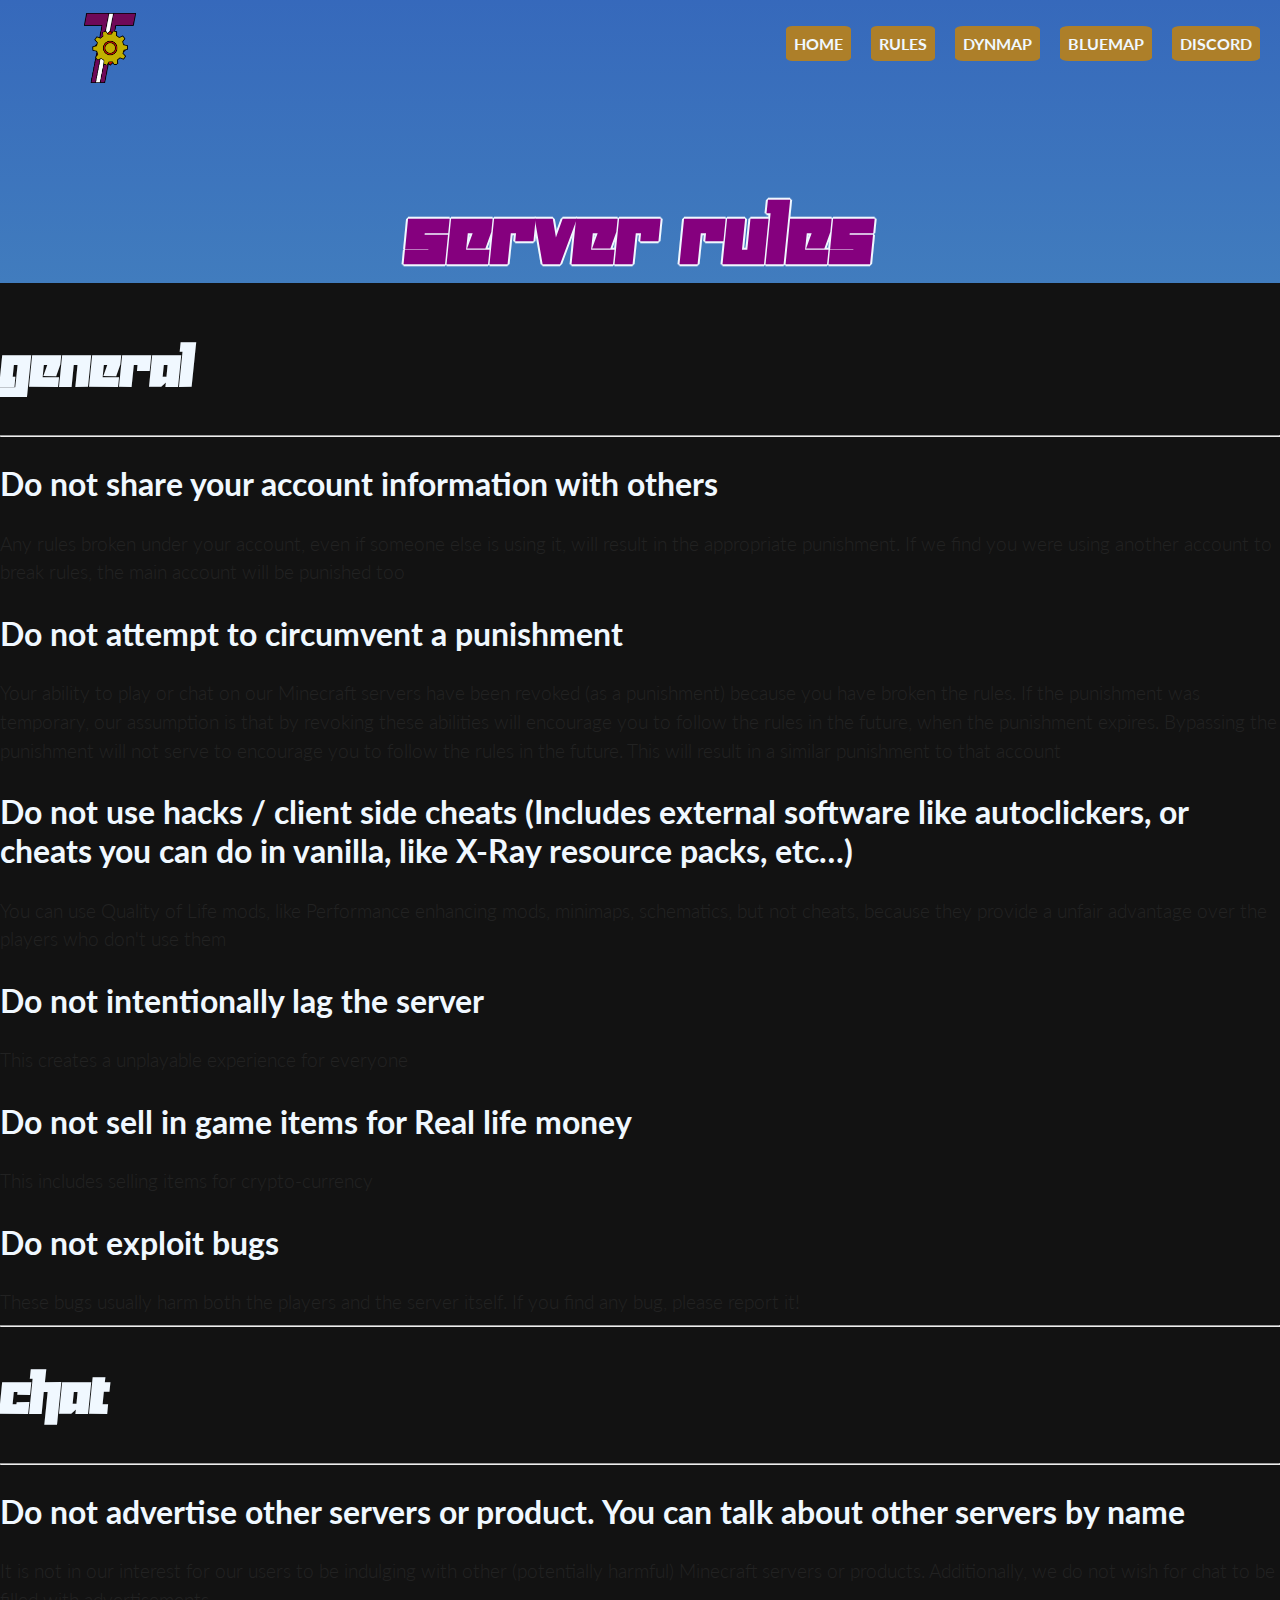
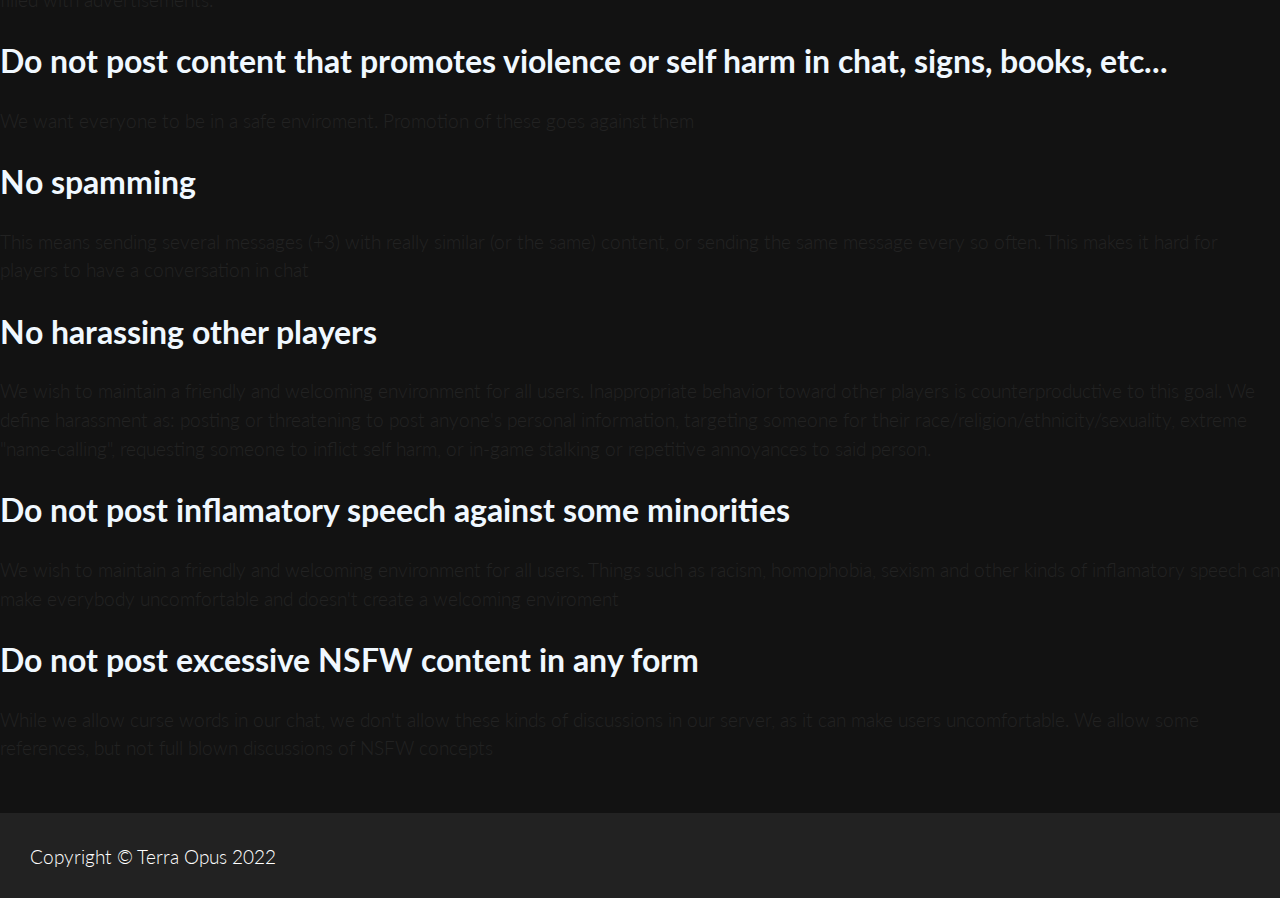
==== rules.html @ 5ea80248 "Chat rules" ====
<!DOCTYPE html>
<html>
<head>
	<title>Terra Opus - Website</title>
	<meta name="description" content="Terra Opus is a revolutionary Minecraft server. You can join with the IP 'Coming Soon'.">
	<meta name="keywords" content="Terra Opus, Terra Opus.net, Minecraft Server, Minecraft, Fun, Play, Info, Website, Official">
	<meta name="viewport" content="width=device-width, initial-scale=1.0">
	<meta charset="utf-8">
	<link href="https://fonts.googleapis.com/css?family=Lato" rel="stylesheet">
	<link rel="stylesheet" href="css/stylesheet.css">
	<link rel="stylesheet" href="css/rules.css">
	<script src="https://leonardosnt.github.io/mc-player-counter/dist/mc-player-counter.min.js"></script>

	<link rel="apple-touch-icon" sizes="180x180" href="/apple-touch-icon.png">
	<link rel="icon" type="image/png" sizes="32x32" href="/favicon-32x32.png">
	<link rel="icon" type="image/png" sizes="16x16" href="/favicon-16x16.png">
	<link rel="manifest" href="/site.webmanifest">
	<link rel="mask-icon" href="/safari-pinned-tab.svg" color="#5bbad5">
	<meta name="msapplication-TileColor" content="#da532c">
	<meta name="theme-color" content="#121212">
</head>
<body>
	<div class="container">
		<header>
			<div class="header">
				<div class="logo">
					<a href="/"><img src="img/logo.png" style="max-width: 25%;" alt="Terra Opus logo" ></a>
				</div>

				<ul class="nav">
					<li><a href="index.html">Home</a></li>
					<li><a href="rules.html">Rules</a></li>
					<li><a href="https://dyn.terraopus.tk">Dynmap</a></li>
					<li><a href="https://map.terraopus.tk/">Bluemap</a></li>
					<li><a href="https://discord.gg/DZxza4DxbG">Discord</a></li>
				</ul>
			</div>
			<h1 class="animate">Server Rules</h1>
		</header>
    <div class="center">
      <!--Rule template:
      h2 tag - Rule
      h3 tag - Description of the rule
      hr - Separation
      -->
	  <h1>General</h1>

	  <hr>

	  <h2>Do not share your account information with others</h2>
	  <p>Any rules broken under your account, even if someone else is using it, will result in the appropriate punishment. If we find you were using another account to break rules, the main account will be punished too</p>
	  
	  <h2>Do not attempt to circumvent a punishment</h2>
	  <p>Your ability to play or chat on our Minecraft servers have been revoked (as a punishment) because you have broken the rules. If the punishment was temporary, our assumption is that by revoking these abilities will encourage you to follow the rules in the future, when the punishment expires. Bypassing the punishment will not serve to encourage you to follow the rules in the future. This will result in a similar punishment to that account</p>
	  
	  <h2>Do not use hacks / client side cheats (Includes external software like autoclickers, or cheats you can do in vanilla, like X-Ray resource packs, etc…)</h2>
	  <p>You can use Quality of Life mods, like Performance enhancing mods, minimaps, schematics, but not cheats, because they provide a unfair advantage over the players who don't use them</p>
	  
	  <h2>Do not intentionally lag the server</h2>
	  <p>This creates a unplayable experience for everyone</p>
	  
	  <h2>Do not sell in game items for Real life money</h2>
	  <p>This includes selling items for crypto-currency</p>
	  
	  <h2>Do not exploit bugs</h2>
	  <p>These bugs usually harm both the players and the server itself. If you find any bug, please report it!</p>

	  <hr>

	  <h1>Chat</h1>
	  
	  <hr>

	  <h2>Do not advertise other servers or product. You can talk about other servers by name</h2>
	  <p>It is not in our interest for our users to be indulging with other (potentially harmful) Minecraft servers or products. Additionally, we do not wish for chat to be filled with advertisements.</p>
    
	  <h2>Do not post content that promotes violence or self harm in chat, signs, books, etc...</h2>
	  <p>We want everyone to be in a safe enviroment. Promotion of these goes against them</p>

	  <h2>No spamming</h2>
	  <p>This means sending several messages (+3) with really similar (or the same) content, or sending the same message every so often. This makes it hard for players to have a conversation in chat</p>
	  
	  <h2>No harassing other players</h2>
	  <p>We wish to maintain a friendly and welcoming environment for all users. Inappropriate behavior toward other players is counterproductive to this goal. We define harassment as: posting or threatening to post anyone's personal information, targeting someone for their race/religion/ethnicity/sexuality, extreme "name-calling", requesting someone to inflict self harm, or in-game stalking or repetitive annoyances to said person.</p>
	  
	  <h2>Do not post inflamatory speech against some minorities</h2>
	  <p>We wish to maintain a friendly and welcoming environment for all users. Things such as racism, homophobia, sexism and other kinds of inflamatory speech can make everybody uncomfortable and doesn't create a welcoming enviroment</p>
	  
	  <h2>Do not post excessive NSFW content in any form</h2>
	  <p>While we allow curse words in our chat, we don't allow these kinds of discussions in our server, as it can make users uncomfortable. We allow some references, but not full blown discussions of NSFW concepts</p>
	  
	</div>
    <footer>
			<p>Copyright &copy; Terra Opus 2022</p>
		</footer>
	</div>

	<script src="https://code.jquery.com/jquery-1.11.2.min.js" type="text/javascript"></script>
	<script src="js/main.js" type="text/javascript"></script>
</body>
</html>
---- css/stylesheet.css ----
/* Global */
@font-face {
	font-family: "yukari";
	src: url("../fonts/yukari-webfont.woff");
  } 
body {
	font-family: Helvetica;
	margin: 0;
	font-family: Lato;
	color: #222;
	box-sizing: border-box;
	background-color: #121212;
}

p {
	margin: 0;
	font-size: 1.2em;
	font-weight: 300;
	line-height: 1.5em;
}

h1 {
	font-size: 1.8em;
	font-family: "yukari";
	color: aliceblue;
}

h2 {
	font-size: 2em;
}

h1,
h2 {
	color: aliceblue
}

a {
	color: rgba(133, 0, 126, 0.493);
}

/* Header */

header {
	background: linear-gradient(rgba(66,134,244,0.75), rgba(112,216,255,0.75)) fixed;;
	width: 100%;
	text-align: center;
	border-bottom: 0px solid #4286f4;
	box-sizing: border-box;
}


.nav a {
	background-color: #ad7f29;
	color: aliceblue;
	text-decoration: none;
	padding: 4px;
	border-radius: 10%;
}

.header {
	display: flex;
	justify-content: center;
	align-items: center;
	flex-wrap: wrap;
	padding-right: 20px;
	color: aliceblue;
}

header h1 {
	color: rgba(133, 0, 126, 1);
	font-size: 5em;
	text-shadow: 2px 0 aliceblue, -2px 0 aliceblue, 0 2px aliceblue, 0 -2px aliceblue,
	1px 1px aliceblue, -1px -1px aliceblue, 1px -1px aliceblue, -1px 1px aliceblue;
	padding-top: 50px;
	user-select: none
}

.nav {
	list-style: none;
	display: flex;
	color:#121212;
}

.nav:not(:first-child) li {
	margin-left: 20px;
}

.nav li {
	text-transform: uppercase;
	font-weight: bold;
}

.logo {
	transition-duration: 0.5s;
}

.logo img {
	width: 200px;
	margin-left: 10px;
	margin-top: 10px;
}

.logo:hover {
	transform: scale(1.05);
}

.nav {
	padding: 18px 0 20px 0;
}

/* Main Content */

.main-content {
	width: 95%;
	color: aliceblue;
	text-align: center;
	margin: 0 auto;
}

/* Footer */

footer {
	background-color: #222;
	color: white;
	padding: 30px 0;
	margin-top: 50px;
	display: flex;
	justify-content: space-between;
}

footer p {
	padding: 0 0 0 30px;
}

/* Media Queries */
@media(min-width: 700px) {
	h1 {
		font-size: 3.5em;
	}
	.header {
		justify-content: space-between;
		padding-right: none;
	}
	.picture-container {
		padding: 0 10px 0 0;
	}
	.nav a {
		padding: 8px;
	}
}
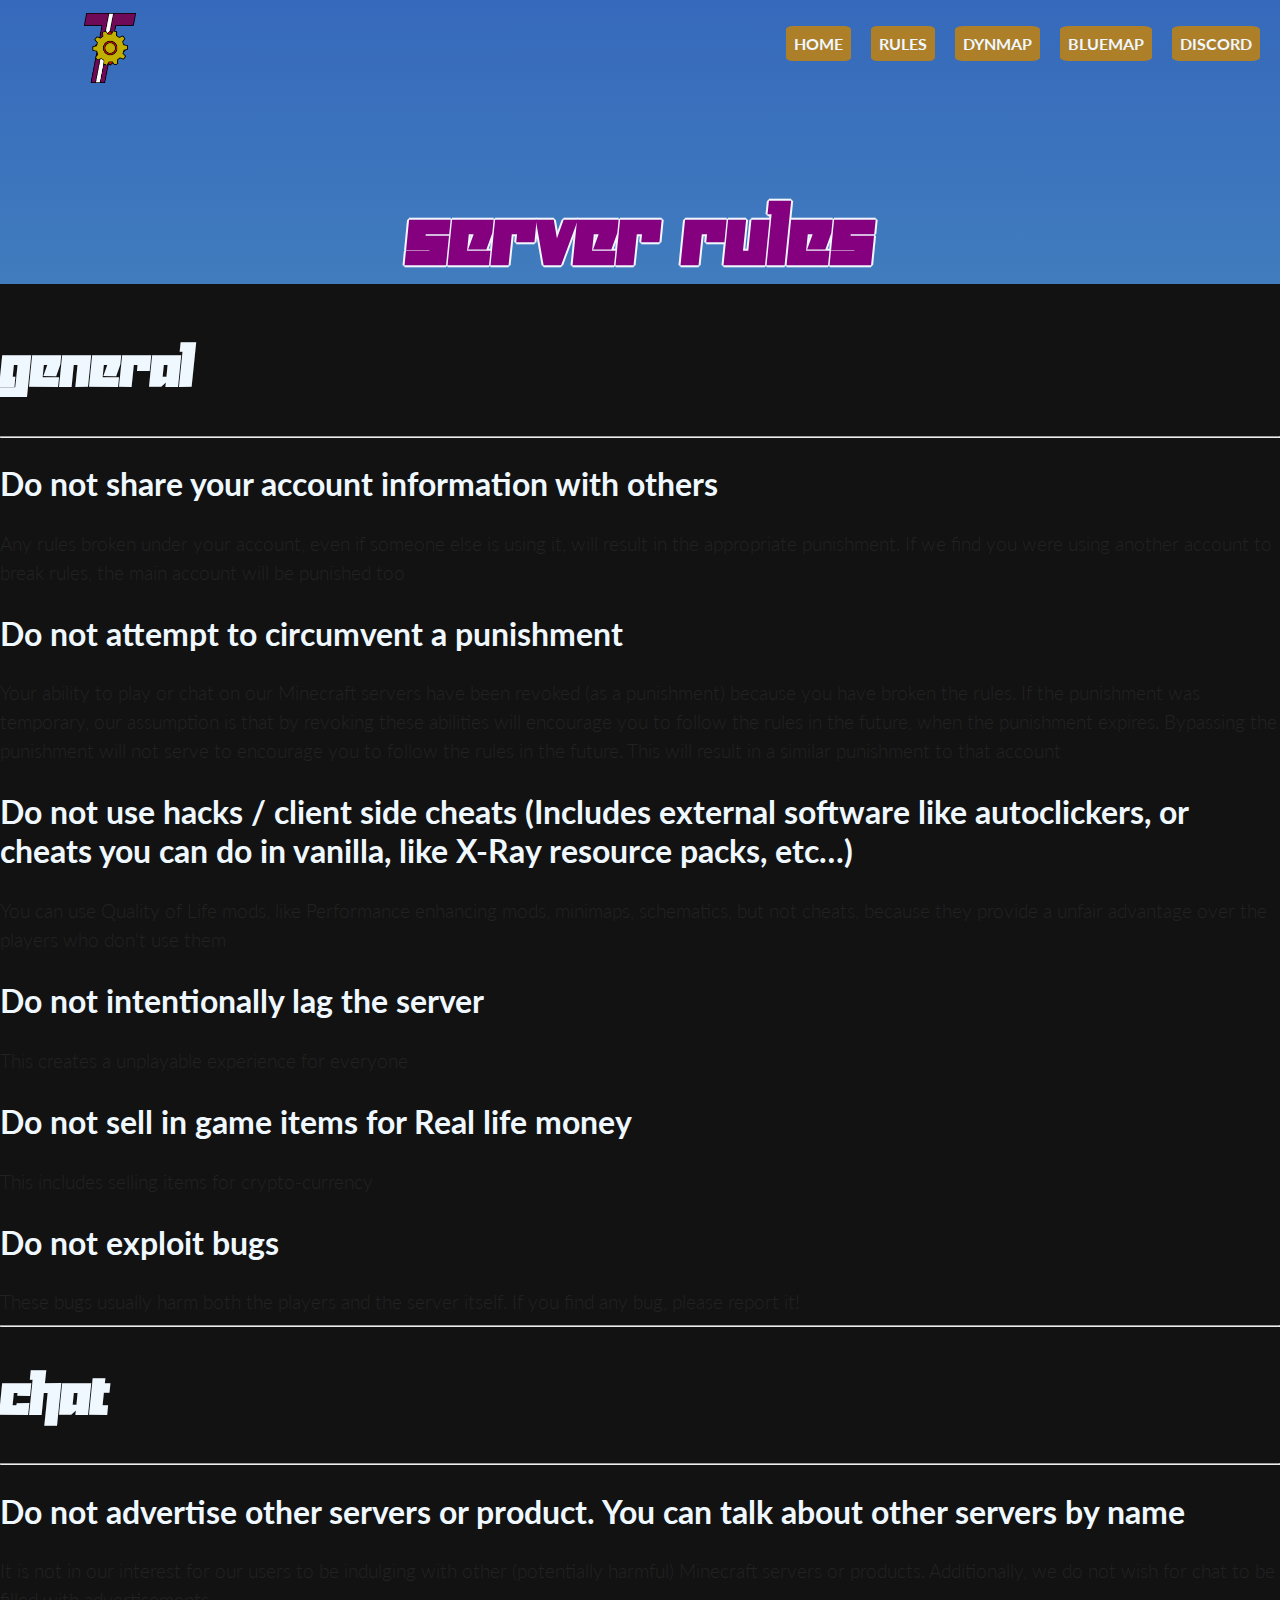
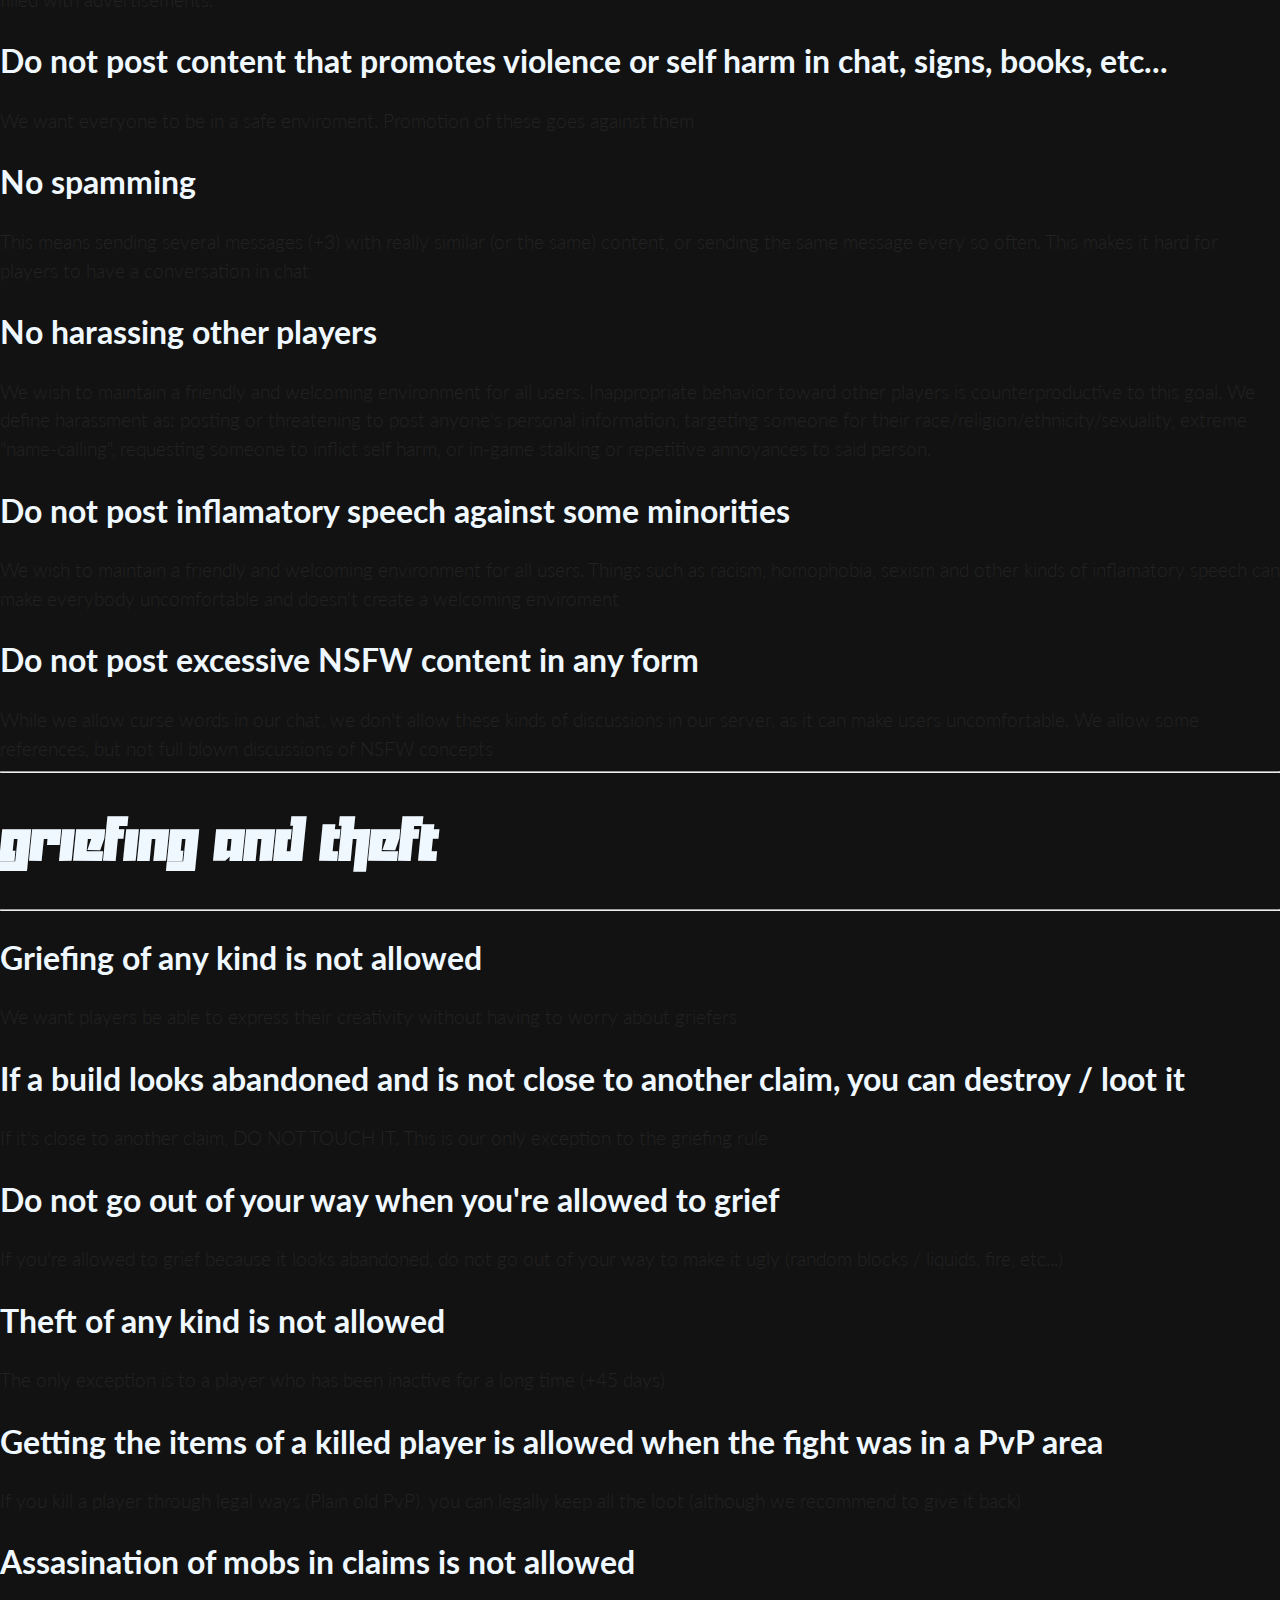
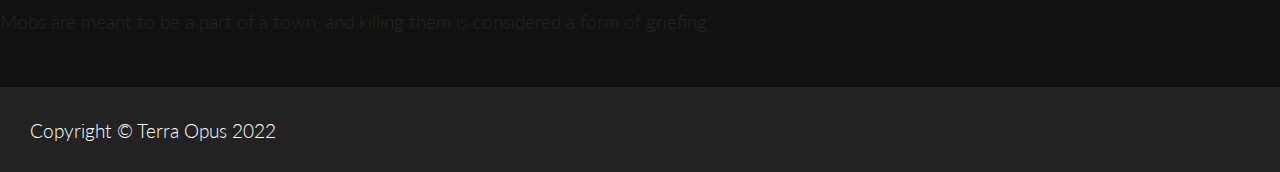
==== commit fc5f9250: "Griefing and Theft" ====
--- a/rules.html
+++ b/rules.html
@@ -88,7 +88,32 @@
 	  
 	  <h2>Do not post excessive NSFW content in any form</h2>
 	  <p>While we allow curse words in our chat, we don't allow these kinds of discussions in our server, as it can make users uncomfortable. We allow some references, but not full blown discussions of NSFW concepts</p>
+
+	  <hr>
+
+	  <h1>Griefing and Theft</h1>
 	  
+	  <hr>
+
+	  <h2>Griefing of any kind is not allowed</h2>
+	  <p>We want players be able to express their creativity without having to worry about griefers</p>
+	
+	  <h2>If a build looks abandoned and is not close to another claim, you can destroy / loot it</h2>
+	  <p>If it's close to another claim, DO NOT TOUCH IT. This is our only exception to the griefing rule</p>
+
+	  <h2>Do not go out of your way when you're allowed to grief</h2>
+	  <p>If you're allowed to grief because it looks abandoned, do not go out of your way to make it ugly (random blocks / liquids, fire, etc...)</p>
+
+	  <h2>Theft of any kind is not allowed</h2>
+	  <p>The only exception is to a player who has been inactive for a long time (+45 days)</p>
+
+	  <h2>Getting the items of a killed player is allowed when the fight was in a PvP area</h2>
+	  <p>If you kill a player through legal ways (Plain old PvP), you can legally keep all the loot (although we recommend to give it back)</p>
+
+	  <h2>Assasination of mobs in claims is not allowed</h2>
+	  <p>Mobs are meant to be a part of a town, and killing them is considered a form of griefing</p>
+
+
 	</div>
     <footer>
 			<p>Copyright &copy; Terra Opus 2022</p>
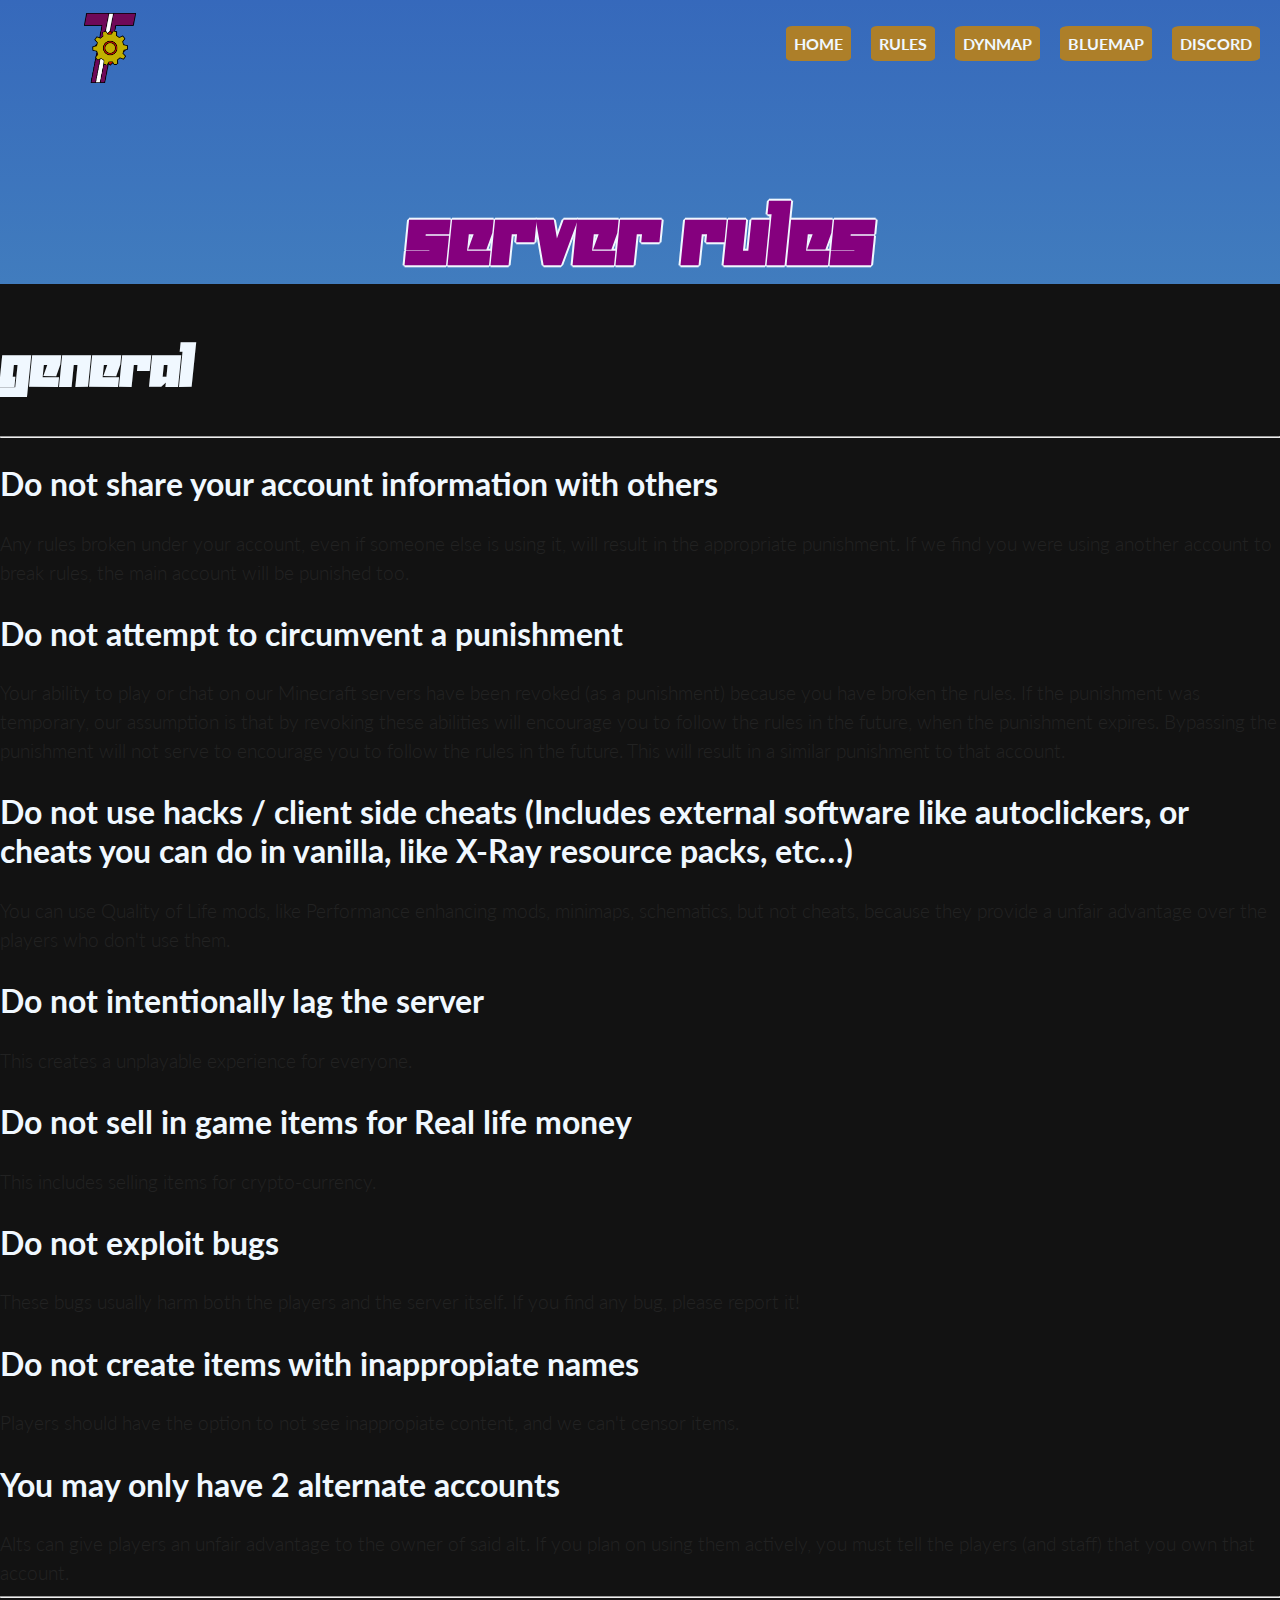
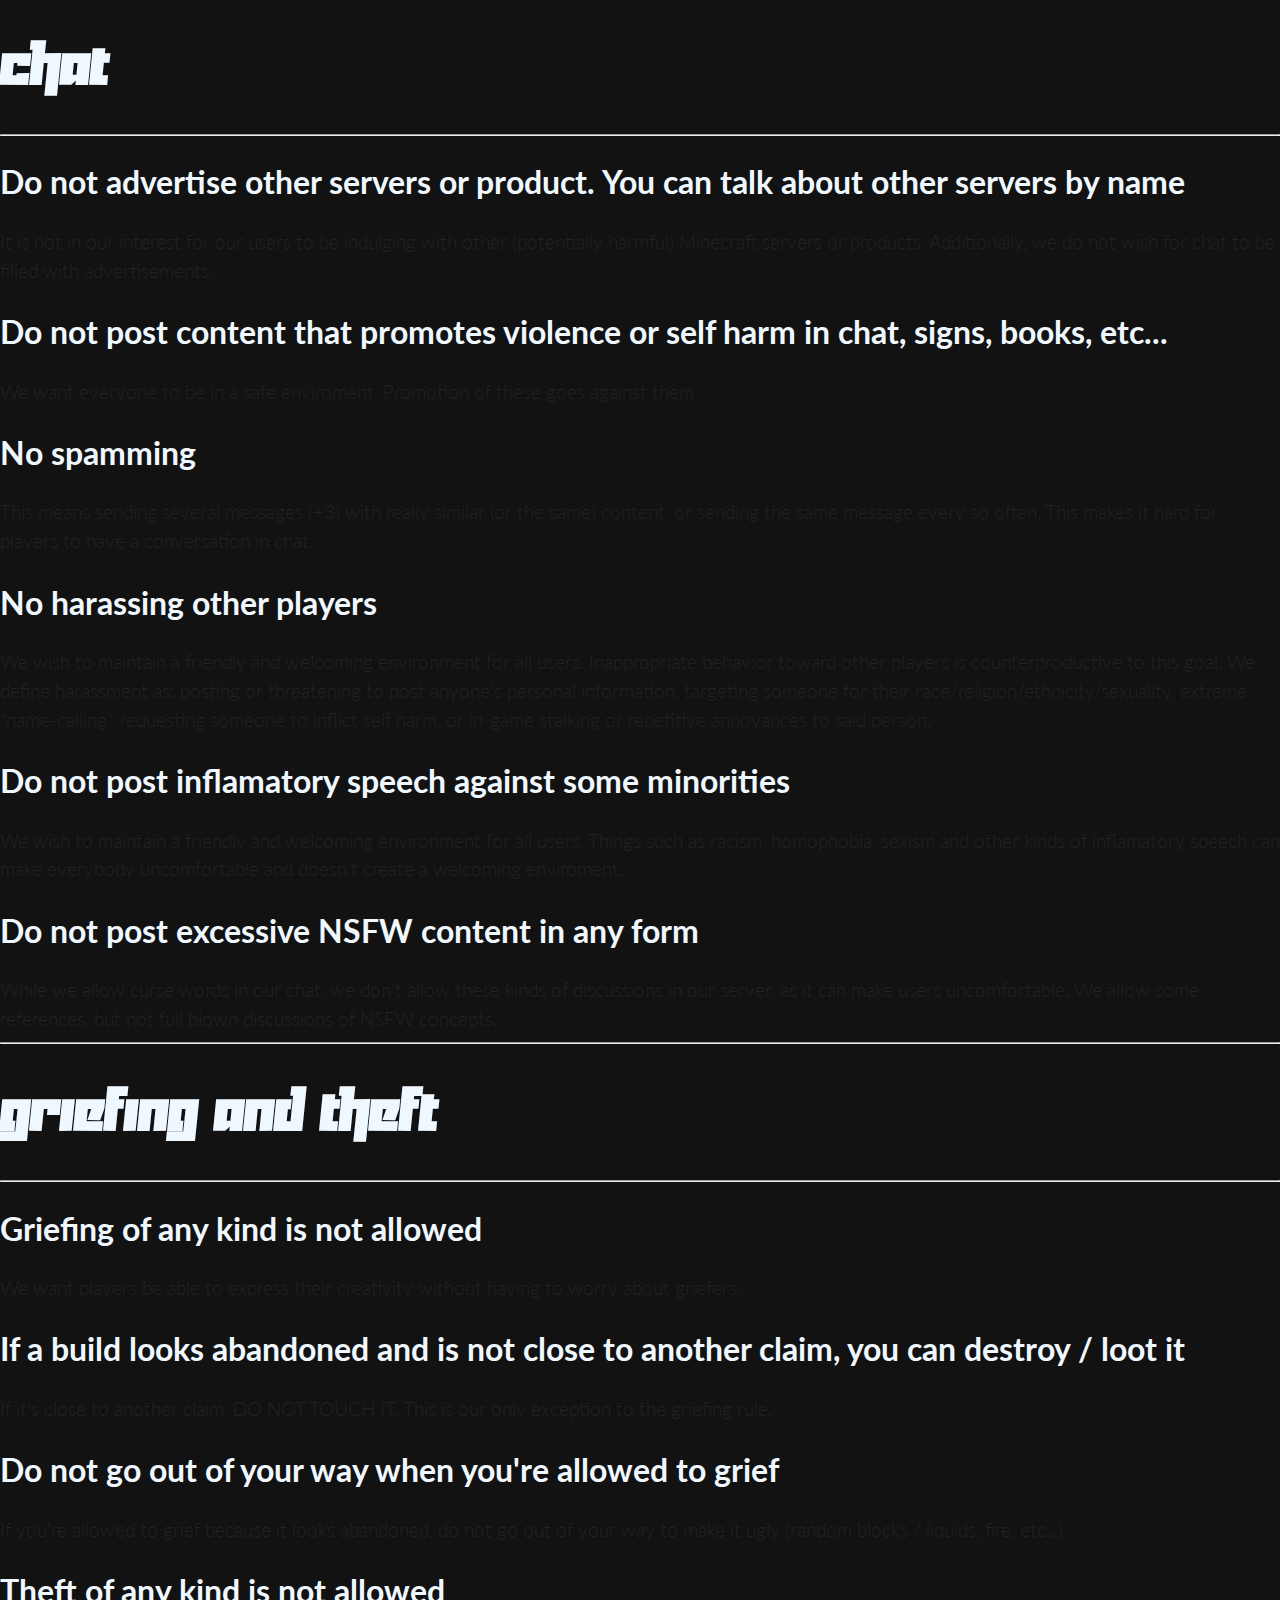
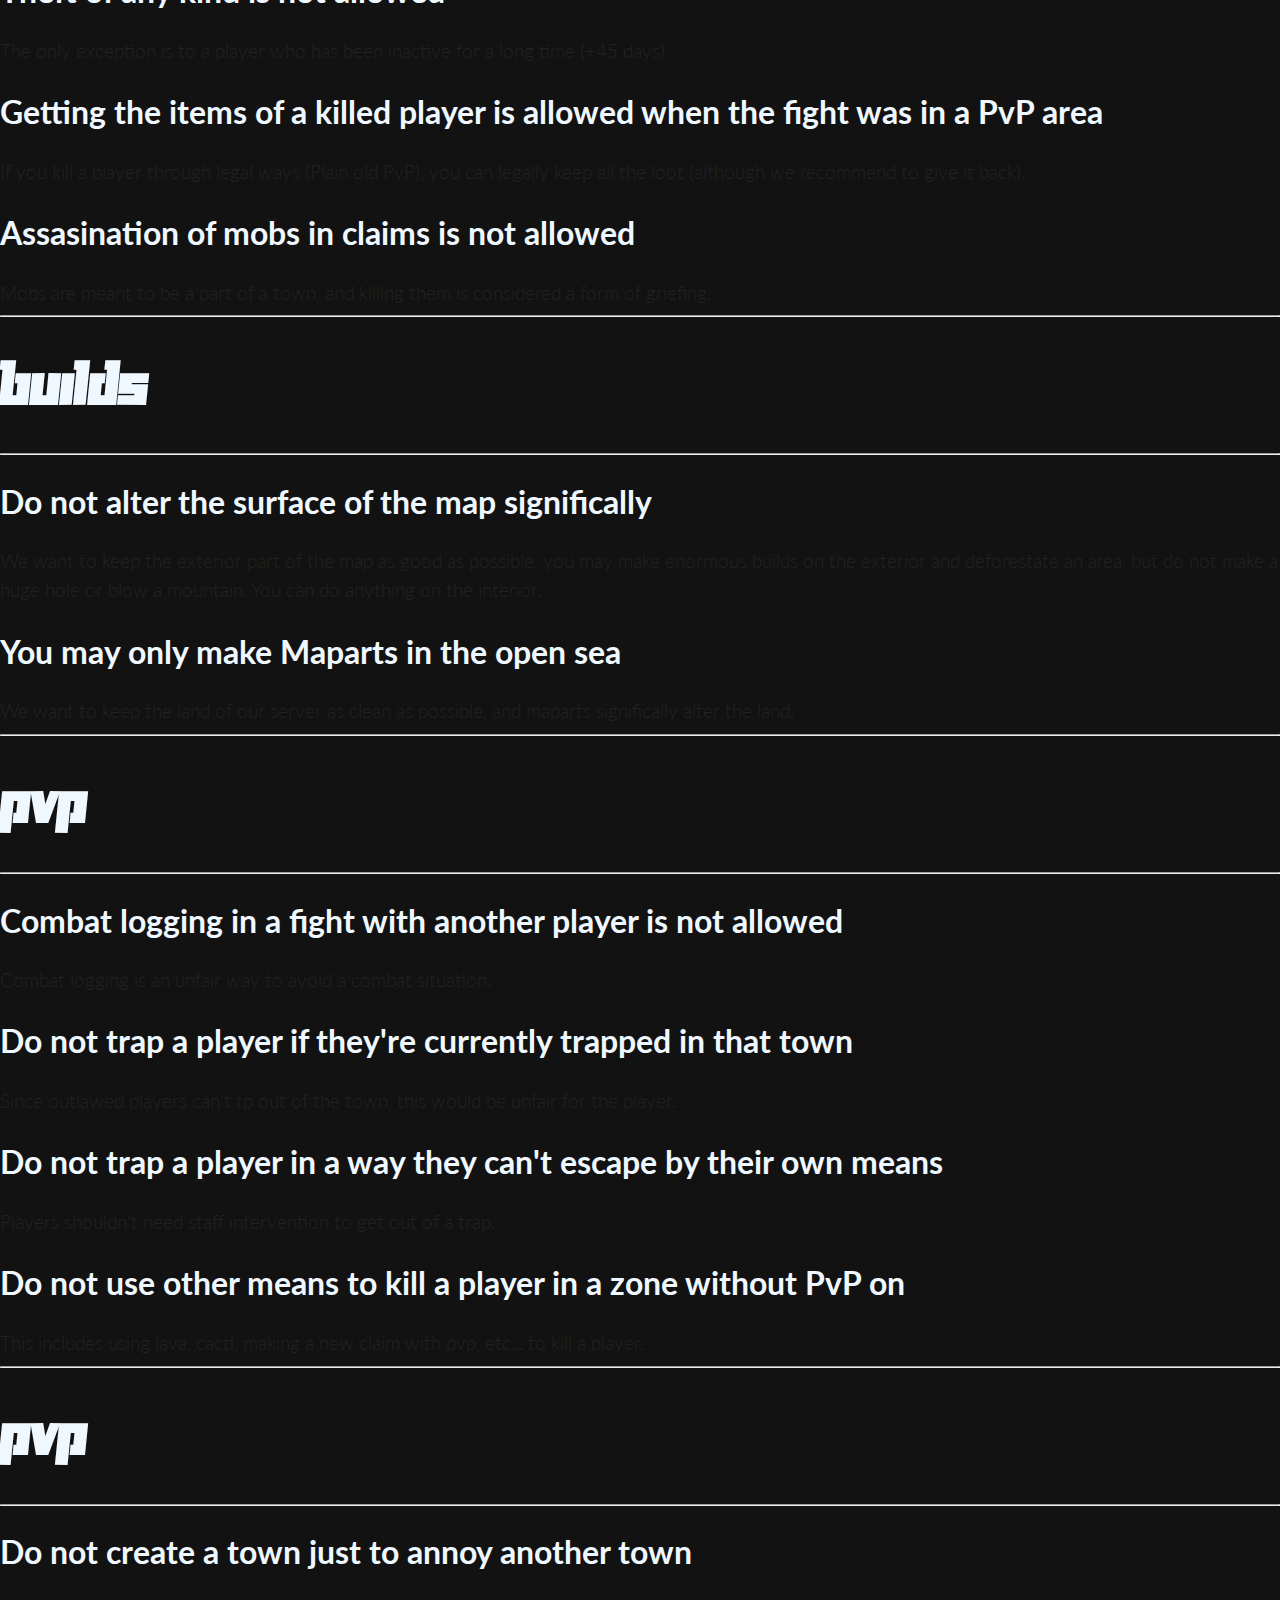
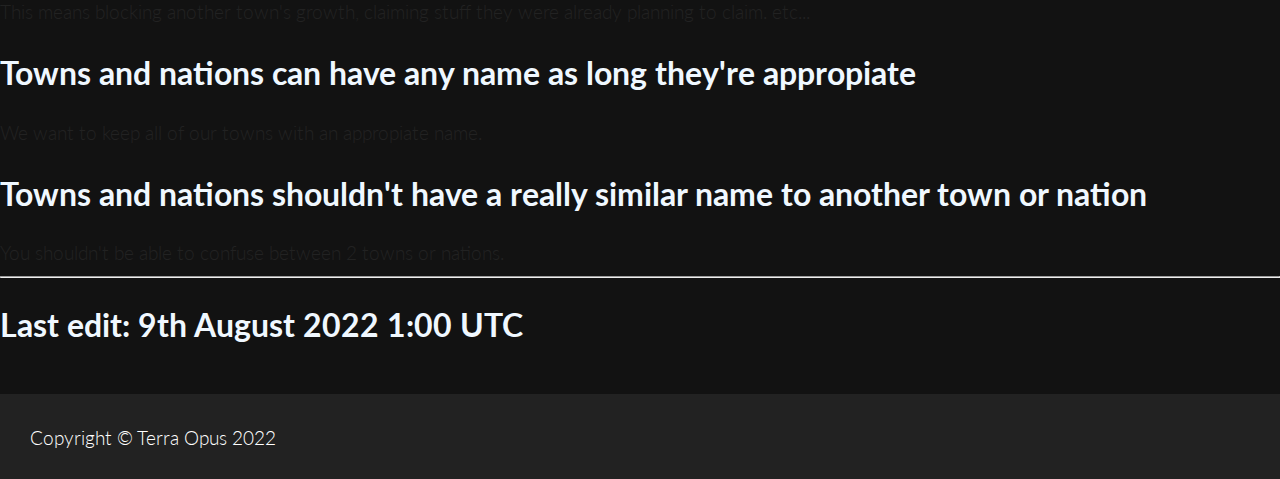
==== commit 1f0b2111: "add the rest of the rules + last edit" ====
--- a/rules.html
+++ b/rules.html
@@ -37,6 +37,7 @@
 			</div>
 			<h1 class="animate">Server Rules</h1>
 		</header>
+
     <div class="center">
       <!--Rule template:
       h2 tag - Rule
@@ -48,22 +49,28 @@
 	  <hr>
 
 	  <h2>Do not share your account information with others</h2>
-	  <p>Any rules broken under your account, even if someone else is using it, will result in the appropriate punishment. If we find you were using another account to break rules, the main account will be punished too</p>
+	  <p>Any rules broken under your account, even if someone else is using it, will result in the appropriate punishment. If we find you were using another account to break rules, the main account will be punished too.</p>
 	  
 	  <h2>Do not attempt to circumvent a punishment</h2>
-	  <p>Your ability to play or chat on our Minecraft servers have been revoked (as a punishment) because you have broken the rules. If the punishment was temporary, our assumption is that by revoking these abilities will encourage you to follow the rules in the future, when the punishment expires. Bypassing the punishment will not serve to encourage you to follow the rules in the future. This will result in a similar punishment to that account</p>
+	  <p>Your ability to play or chat on our Minecraft servers have been revoked (as a punishment) because you have broken the rules. If the punishment was temporary, our assumption is that by revoking these abilities will encourage you to follow the rules in the future, when the punishment expires. Bypassing the punishment will not serve to encourage you to follow the rules in the future. This will result in a similar punishment to that account.</p>
 	  
 	  <h2>Do not use hacks / client side cheats (Includes external software like autoclickers, or cheats you can do in vanilla, like X-Ray resource packs, etc…)</h2>
-	  <p>You can use Quality of Life mods, like Performance enhancing mods, minimaps, schematics, but not cheats, because they provide a unfair advantage over the players who don't use them</p>
+	  <p>You can use Quality of Life mods, like Performance enhancing mods, minimaps, schematics, but not cheats, because they provide a unfair advantage over the players who don't use them.</p>
 	  
 	  <h2>Do not intentionally lag the server</h2>
-	  <p>This creates a unplayable experience for everyone</p>
+	  <p>This creates a unplayable experience for everyone.</p>
 	  
 	  <h2>Do not sell in game items for Real life money</h2>
-	  <p>This includes selling items for crypto-currency</p>
+	  <p>This includes selling items for crypto-currency.</p>
 	  
 	  <h2>Do not exploit bugs</h2>
 	  <p>These bugs usually harm both the players and the server itself. If you find any bug, please report it!</p>
+
+	  <h2>Do not create items with inappropiate names</h2>
+	  <p>Players should have the option to not see inappropiate content, and we can't censor items.</p>
+
+	  <h2>You may only have 2 alternate accounts</h2>
+	  <p>Alts can give players an unfair advantage to the owner of said alt. If you plan on using them actively, you must tell the players (and staff) that you own that account.</p>
 
 	  <hr>
 
@@ -78,16 +85,16 @@
 	  <p>We want everyone to be in a safe enviroment. Promotion of these goes against them</p>
 
 	  <h2>No spamming</h2>
-	  <p>This means sending several messages (+3) with really similar (or the same) content, or sending the same message every so often. This makes it hard for players to have a conversation in chat</p>
+	  <p>This means sending several messages (+3) with really similar (or the same) content, or sending the same message every so often. This makes it hard for players to have a conversation in chat.</p>
 	  
 	  <h2>No harassing other players</h2>
 	  <p>We wish to maintain a friendly and welcoming environment for all users. Inappropriate behavior toward other players is counterproductive to this goal. We define harassment as: posting or threatening to post anyone's personal information, targeting someone for their race/religion/ethnicity/sexuality, extreme "name-calling", requesting someone to inflict self harm, or in-game stalking or repetitive annoyances to said person.</p>
 	  
 	  <h2>Do not post inflamatory speech against some minorities</h2>
-	  <p>We wish to maintain a friendly and welcoming environment for all users. Things such as racism, homophobia, sexism and other kinds of inflamatory speech can make everybody uncomfortable and doesn't create a welcoming enviroment</p>
+	  <p>We wish to maintain a friendly and welcoming environment for all users. Things such as racism, homophobia, sexism and other kinds of inflamatory speech can make everybody uncomfortable and doesn't create a welcoming enviroment.</p>
 	  
 	  <h2>Do not post excessive NSFW content in any form</h2>
-	  <p>While we allow curse words in our chat, we don't allow these kinds of discussions in our server, as it can make users uncomfortable. We allow some references, but not full blown discussions of NSFW concepts</p>
+	  <p>While we allow curse words in our chat, we don't allow these kinds of discussions in our server, as it can make users uncomfortable. We allow some references, but not full blown discussions of NSFW concepts.</p>
 
 	  <hr>
 
@@ -96,24 +103,70 @@
 	  <hr>
 
 	  <h2>Griefing of any kind is not allowed</h2>
-	  <p>We want players be able to express their creativity without having to worry about griefers</p>
+	  <p>We want players be able to express their creativity without having to worry about griefers.</p>
 	
 	  <h2>If a build looks abandoned and is not close to another claim, you can destroy / loot it</h2>
-	  <p>If it's close to another claim, DO NOT TOUCH IT. This is our only exception to the griefing rule</p>
+	  <p>If it's close to another claim, DO NOT TOUCH IT. This is our only exception to the griefing rule.</p>
 
 	  <h2>Do not go out of your way when you're allowed to grief</h2>
-	  <p>If you're allowed to grief because it looks abandoned, do not go out of your way to make it ugly (random blocks / liquids, fire, etc...)</p>
+	  <p>If you're allowed to grief because it looks abandoned, do not go out of your way to make it ugly (random blocks / liquids, fire, etc...).</p>
 
 	  <h2>Theft of any kind is not allowed</h2>
 	  <p>The only exception is to a player who has been inactive for a long time (+45 days)</p>
 
 	  <h2>Getting the items of a killed player is allowed when the fight was in a PvP area</h2>
-	  <p>If you kill a player through legal ways (Plain old PvP), you can legally keep all the loot (although we recommend to give it back)</p>
+	  <p>If you kill a player through legal ways (Plain old PvP), you can legally keep all the loot (although we recommend to give it back).</p>
 
 	  <h2>Assasination of mobs in claims is not allowed</h2>
-	  <p>Mobs are meant to be a part of a town, and killing them is considered a form of griefing</p>
+	  <p>Mobs are meant to be a part of a town, and killing them is considered a form of griefing.</p>
 
+	  <hr>
 
+	  <h1>Builds</h1>
+
+	  <hr>
+
+	  <h2>Do not alter the surface of the map significally</h2>
+	  <p>We want to keep the exterior part of the map as good as possible, you may make enormous builds on the exterior and deforestate an area, but do not make a huge hole or blow a mountain. You can do anything on the interior.</p>
+
+	  <h2>You may only make Maparts in the open sea</h2>
+	  <p>We want to keep the land of our server as clean as possible, and maparts significally alter the land.</p>
+
+	  <hr>
+
+	  <h1>PvP</h1>
+
+	  <hr>
+
+	  <h2>Combat logging in a fight with another player is not allowed</h2>
+	  <p>Combat logging is an unfair way to avoid a combat situation.</p>
+
+	  <h2>Do not trap a player if they're currently trapped in that town</h2>
+	  <p>Since outlawed players can't tp out of the town, this would be unfair for the player.</p>
+
+	  <h2>Do not trap a player in a way they can't escape by their own means</h2>
+	  <p>Players shouldn't need staff intervention to get out of a trap.</p>
+
+	  <h2>Do not use other means to kill a player in a zone without PvP on</h2>
+	  <p>This includes using lava, cacti, making a new claim with pvp, etc... to kill a player.</p>
+
+	  <hr>
+
+	  <h1>PvP</h1>
+
+	  <hr>
+
+	  <h2>Do not create a town just to annoy another town</h2>
+	  <p>This means blocking another town's growth, claiming stuff they were already planning to claim. etc...</p>
+
+	  <h2>Towns and nations can have any name as long they're appropiate</h2>
+	  <p>We want to keep all of our towns with an appropiate name.</p>
+
+	  <h2>Towns and nations shouldn't have a really similar name to another town or nation</h2>
+	  <p>You shouldn't be able to confuse between 2 towns or nations.</p>
+
+	  <hr>
+	  <h2>Last edit: 9th August 2022 1:00 UTC</h3>
 	</div>
     <footer>
 			<p>Copyright &copy; Terra Opus 2022</p>
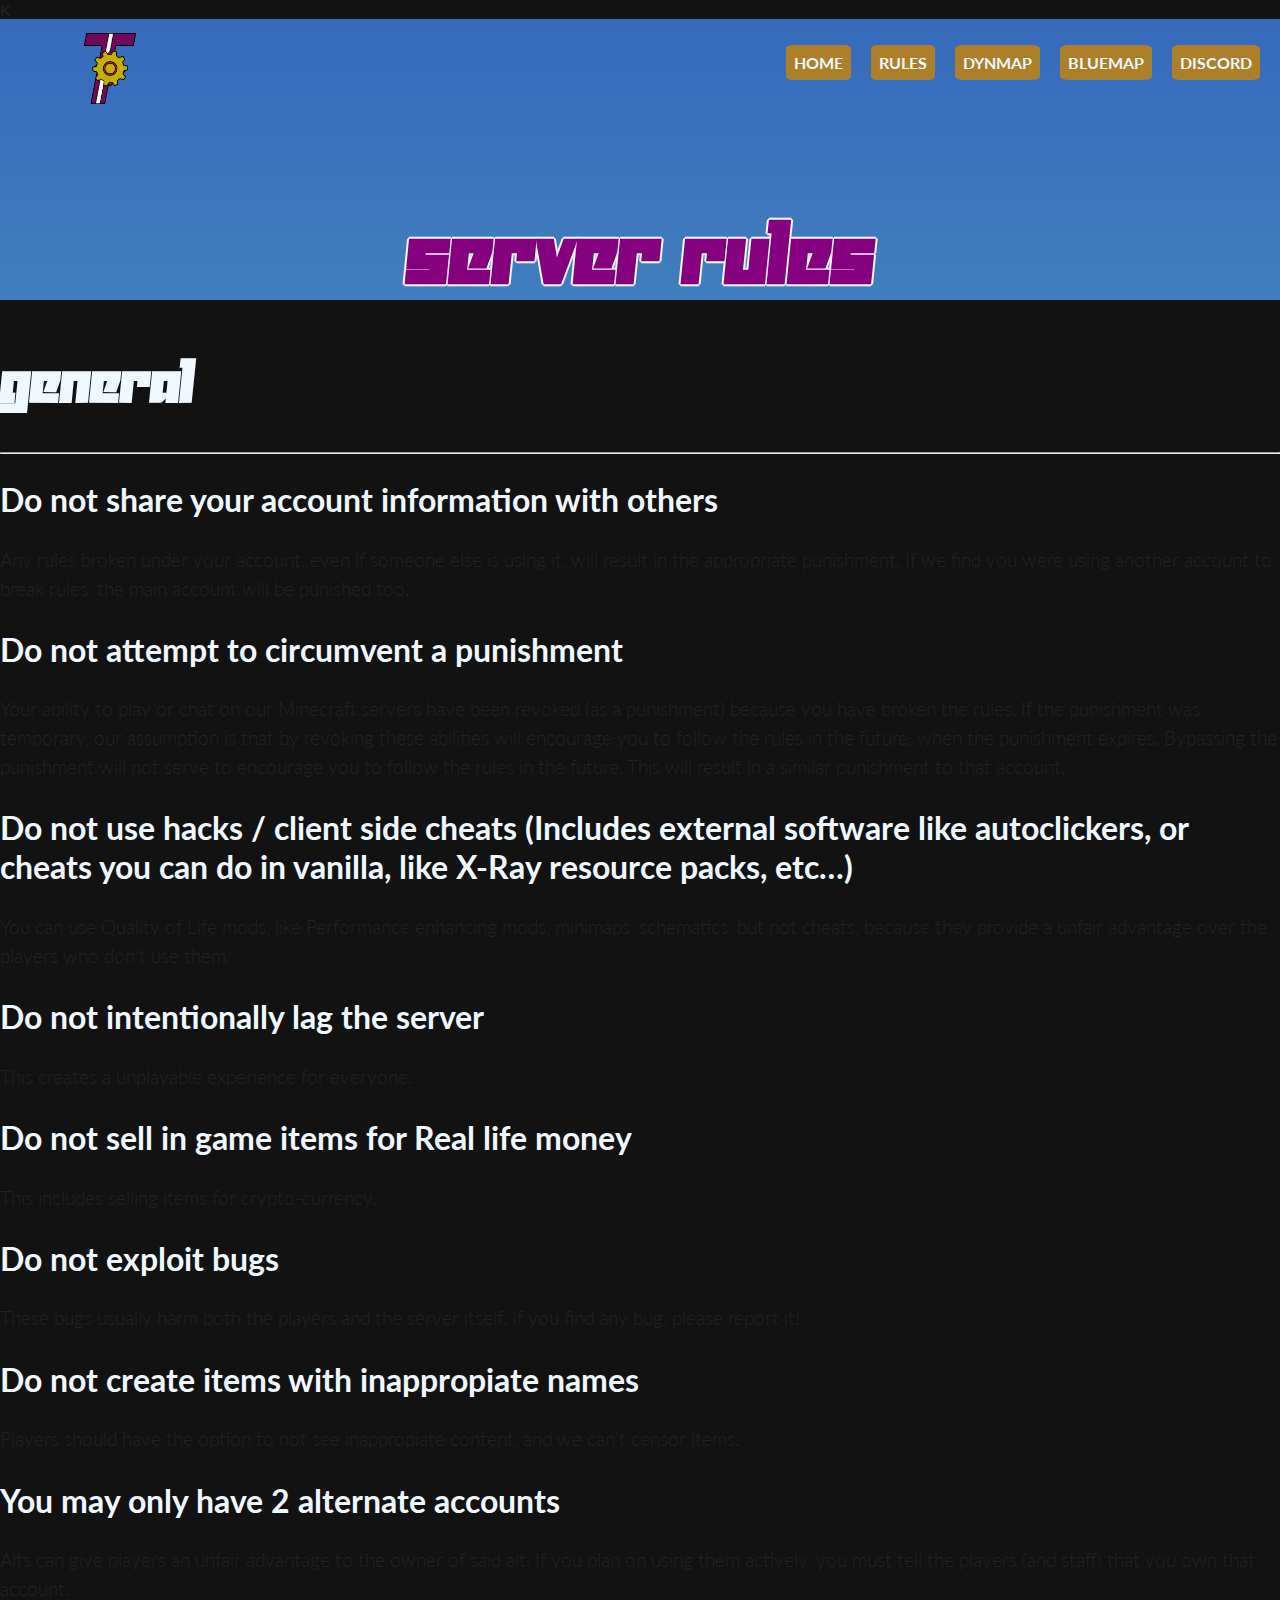
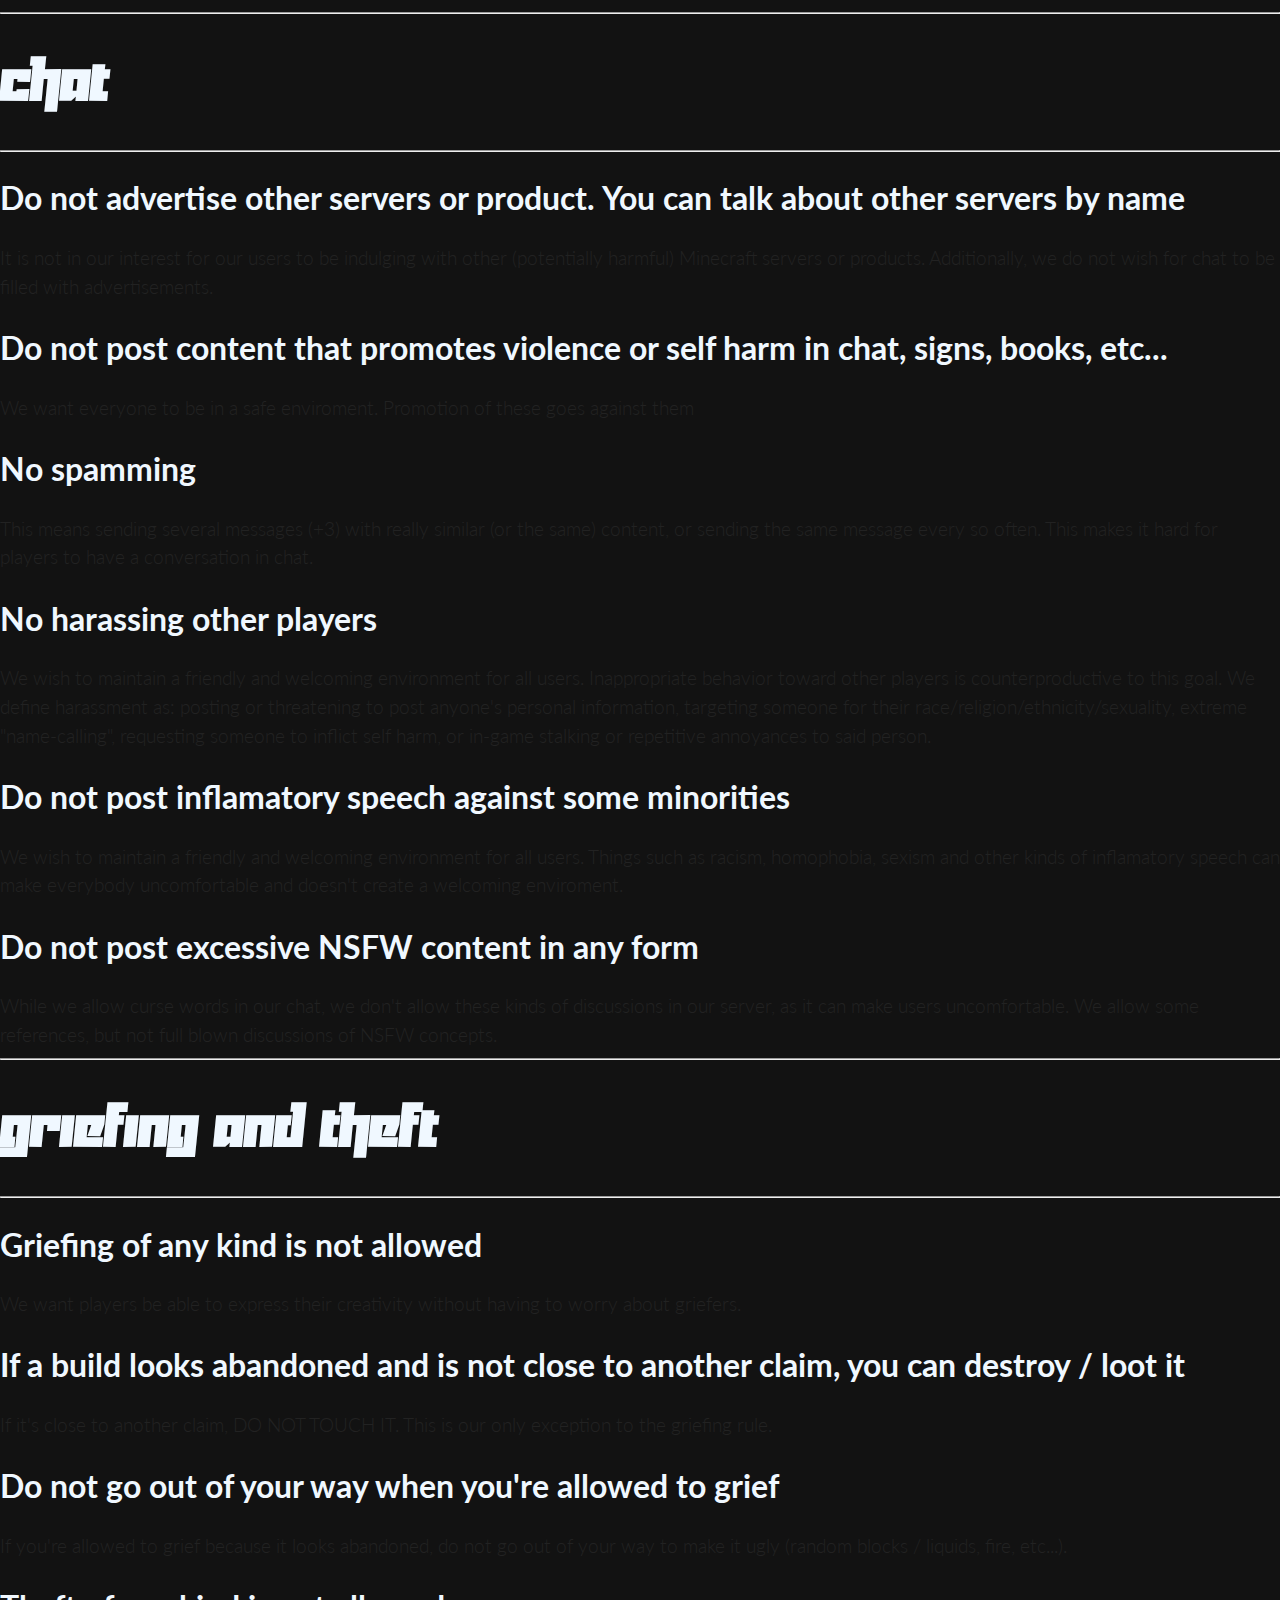
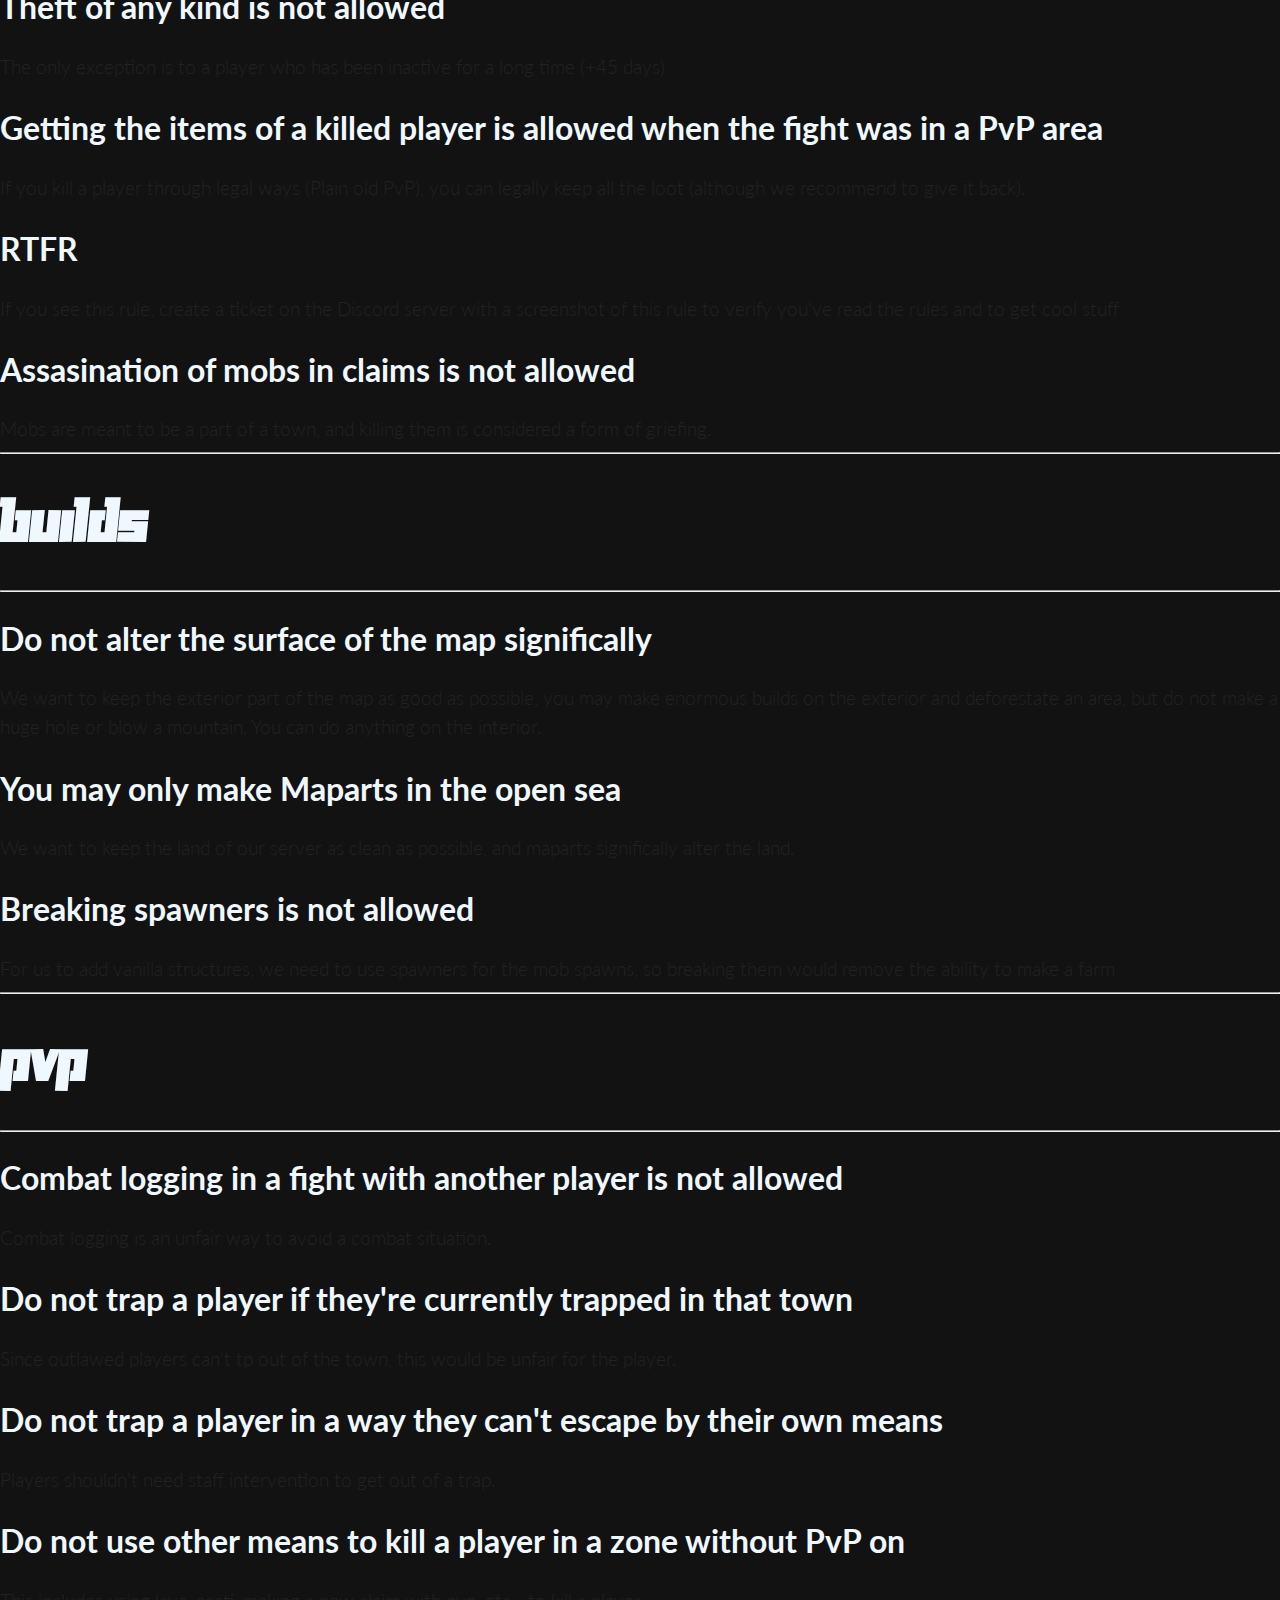
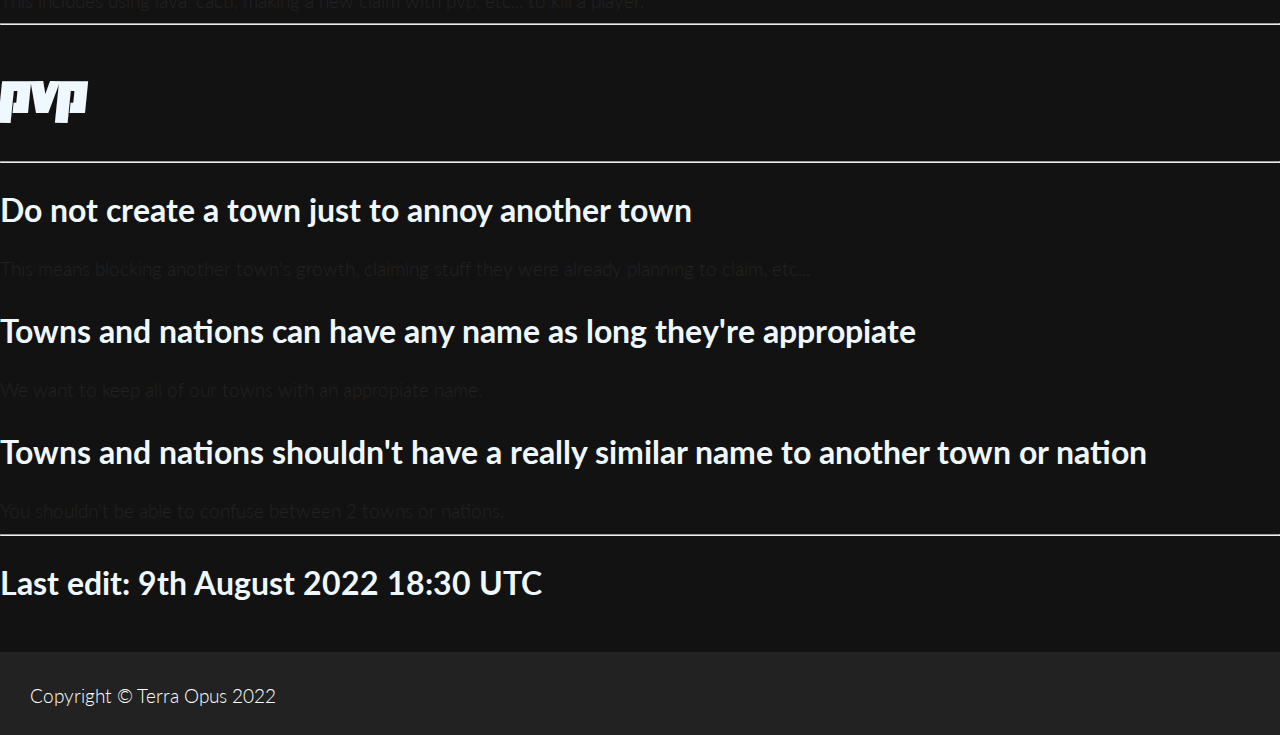
==== commit 83bca4f0: "Cool Rule" ====
--- a/rules.html
+++ b/rules.html
@@ -1,4 +1,4 @@
-<!DOCTYPE html>
+K<!DOCTYPE html>
 <html>
 <head>
 	<title>Terra Opus - Website</title>
@@ -117,6 +117,8 @@
 	  <h2>Getting the items of a killed player is allowed when the fight was in a PvP area</h2>
 	  <p>If you kill a player through legal ways (Plain old PvP), you can legally keep all the loot (although we recommend to give it back).</p>
 
+	  <h2>RTFR</h2>
+	  <p>If you see this rule, create a ticket on the Discord server with a screenshot of this rule to verify you've read the rules and to get cool stuff </p>
 	  <h2>Assasination of mobs in claims is not allowed</h2>
 	  <p>Mobs are meant to be a part of a town, and killing them is considered a form of griefing.</p>
 
@@ -131,6 +133,9 @@
 
 	  <h2>You may only make Maparts in the open sea</h2>
 	  <p>We want to keep the land of our server as clean as possible, and maparts significally alter the land.</p>
+
+	  <h2>Breaking spawners is not allowed </h2>
+	  <p>For us to add vanilla structures, we need to use spawners for the mob spawns, so breaking them would remove the ability to make a farm</p>
 
 	  <hr>
 
@@ -166,7 +171,7 @@
 	  <p>You shouldn't be able to confuse between 2 towns or nations.</p>
 
 	  <hr>
-	  <h2>Last edit: 9th August 2022 1:00 UTC</h3>
+	  <h2>Last edit: 9th August 2022 18:30 UTC</h3>
 	</div>
     <footer>
 			<p>Copyright &copy; Terra Opus 2022</p>
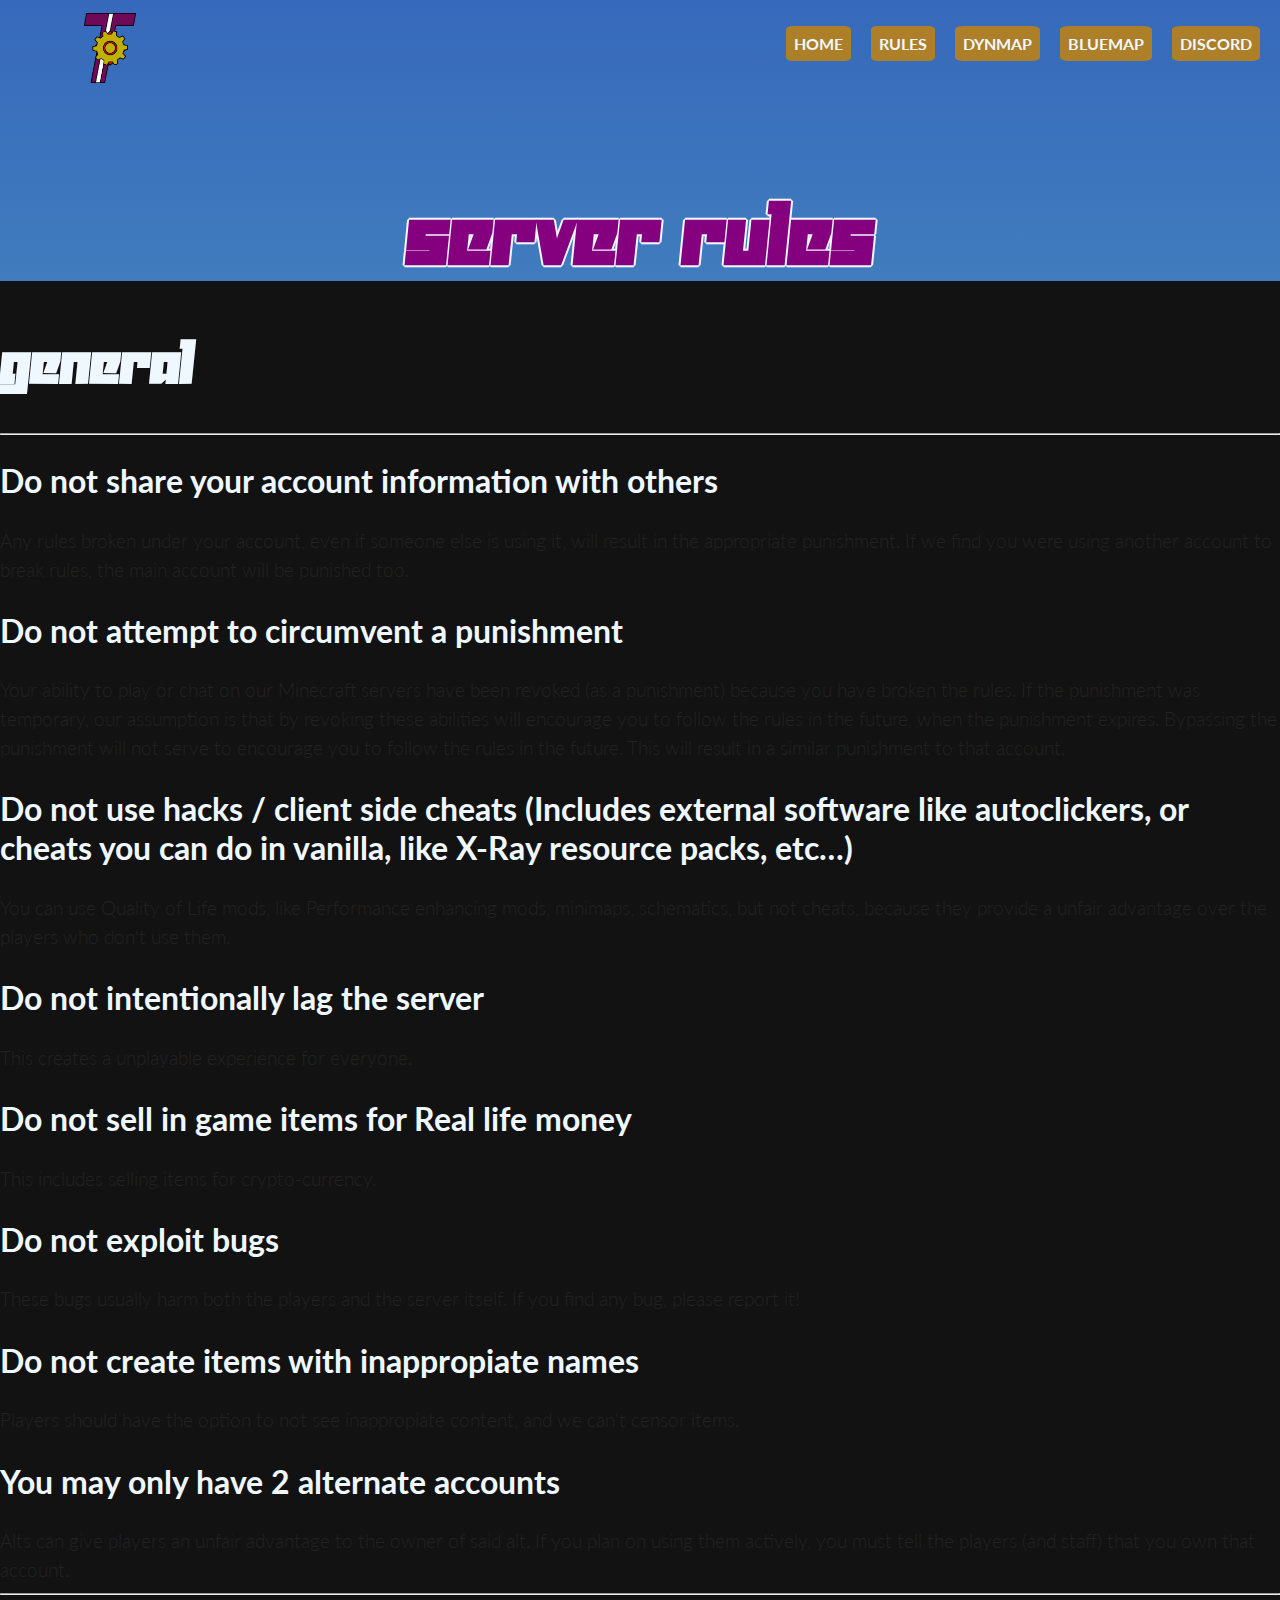
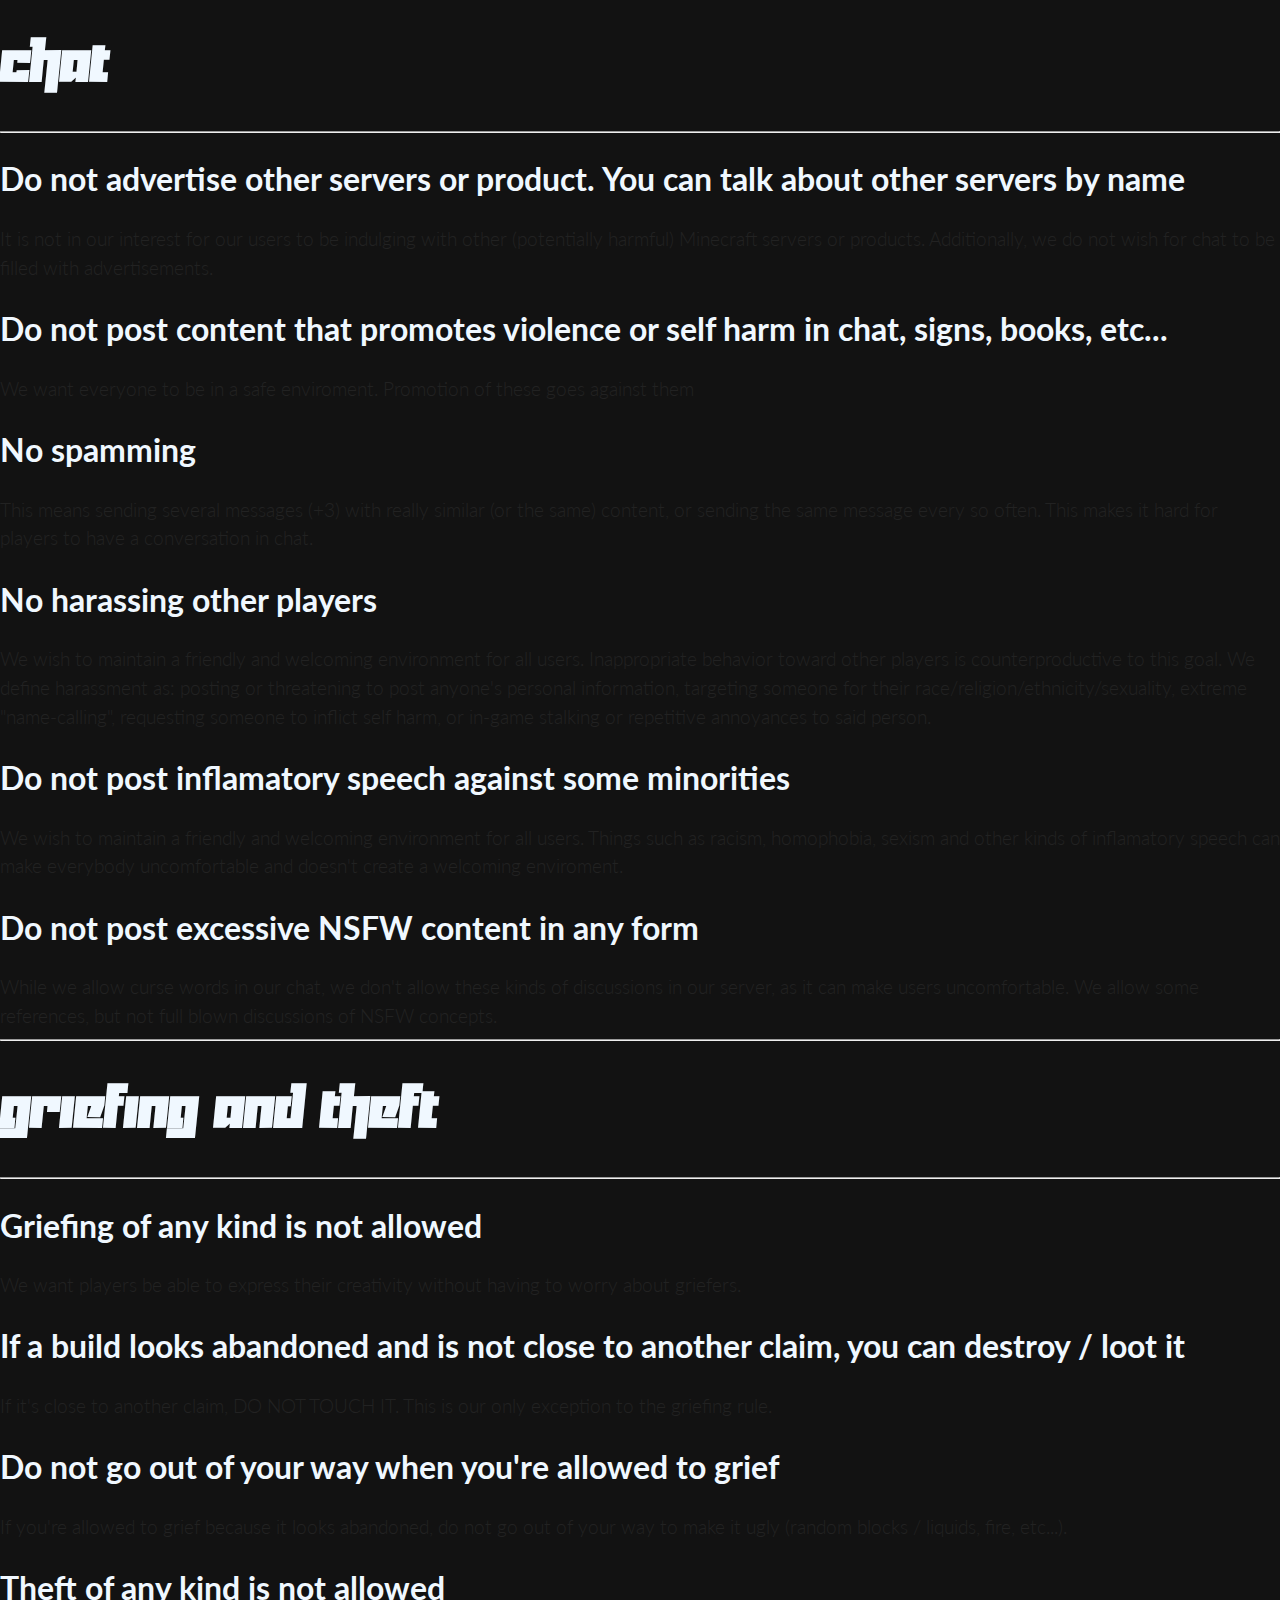
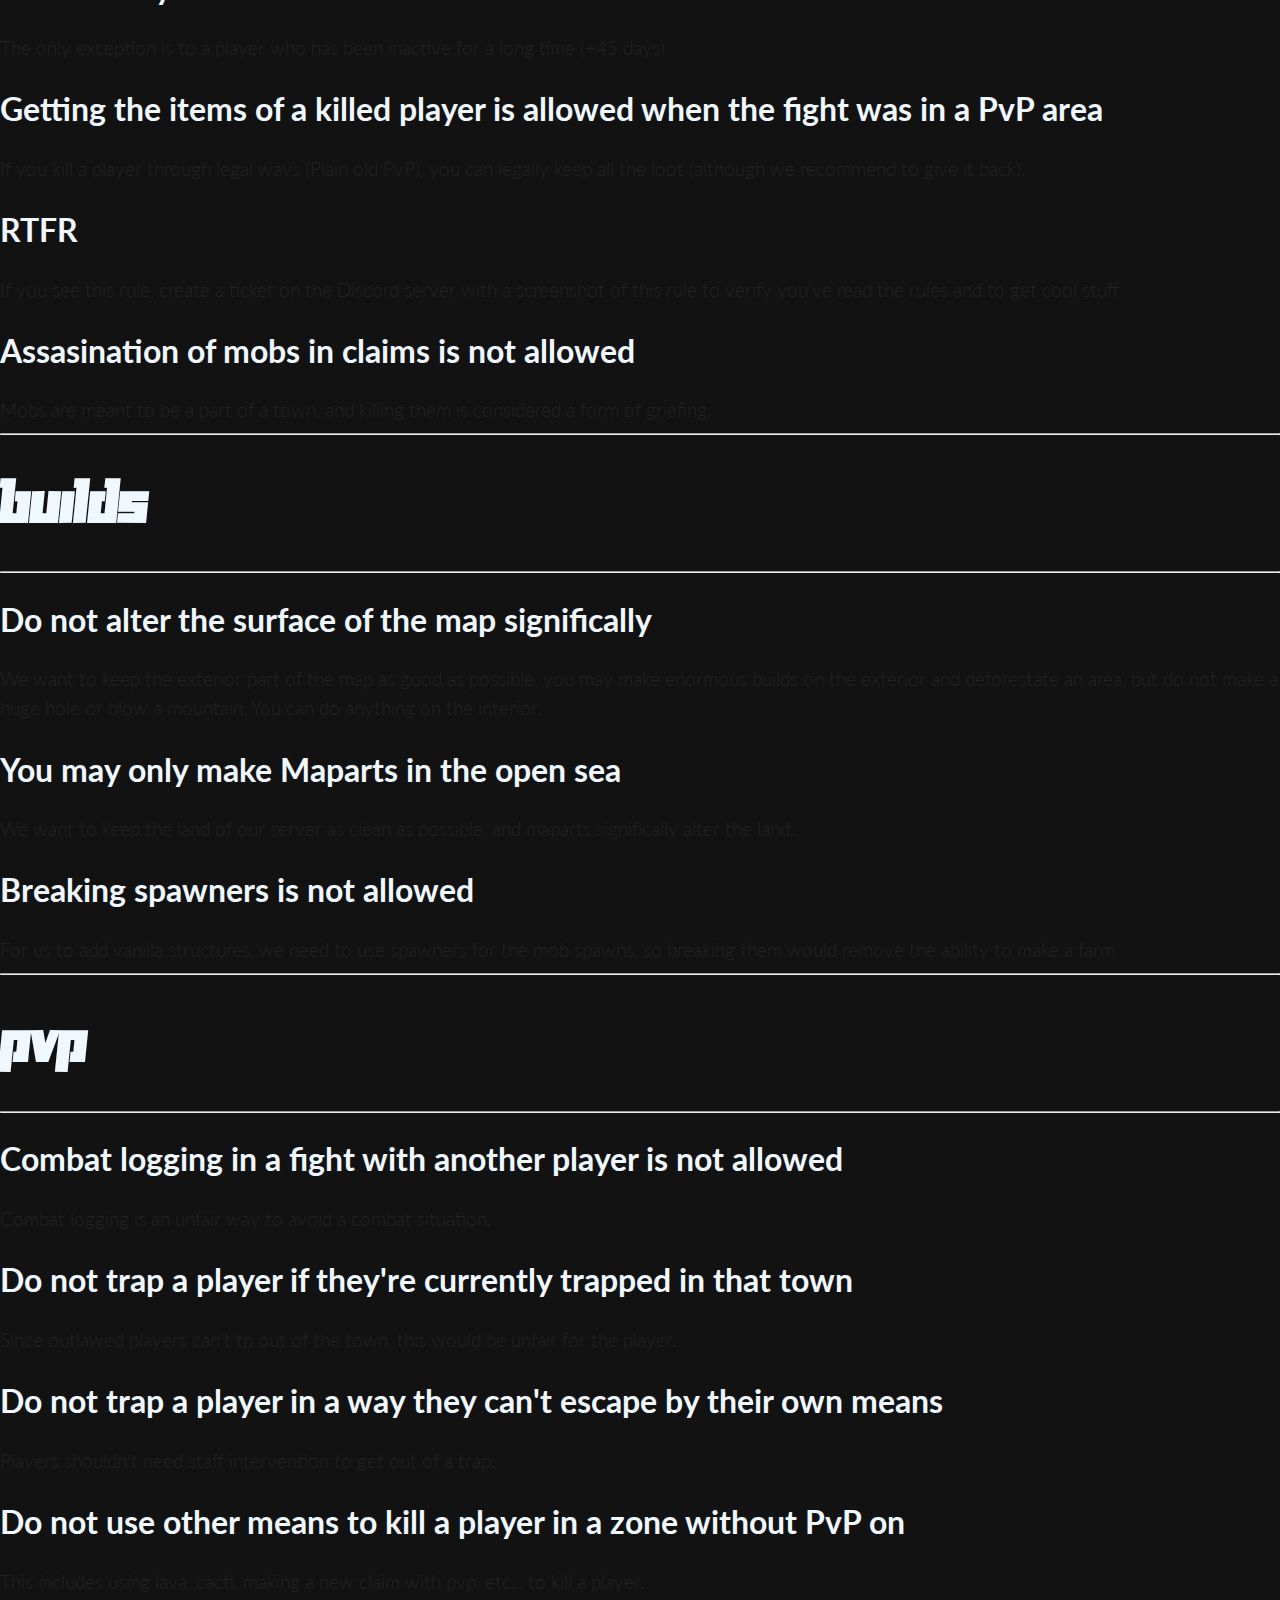
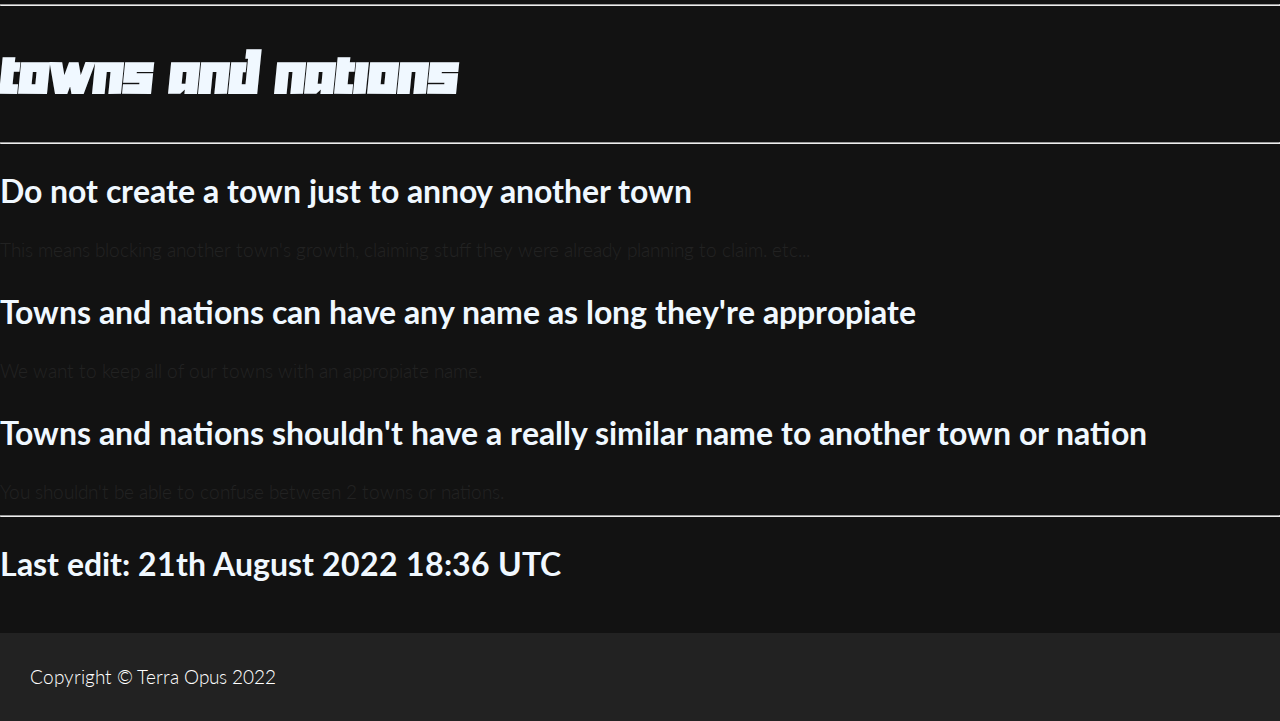
==== commit dc179e3f: "fixed k at the top" ====
--- a/rules.html
+++ b/rules.html
@@ -1,4 +1,4 @@
-K<!DOCTYPE html>
+<!DOCTYPE html>
 <html>
 <head>
 	<title>Terra Opus - Website</title>
@@ -157,7 +157,7 @@
 
 	  <hr>
 
-	  <h1>PvP</h1>
+	  <h1>Towns and Nations</h1>
 
 	  <hr>
 
@@ -171,7 +171,7 @@
 	  <p>You shouldn't be able to confuse between 2 towns or nations.</p>
 
 	  <hr>
-	  <h2>Last edit: 9th August 2022 18:30 UTC</h3>
+	  <h2>Last edit: 21th August 2022 18:36 UTC</h3>
 	</div>
     <footer>
 			<p>Copyright &copy; Terra Opus 2022</p>
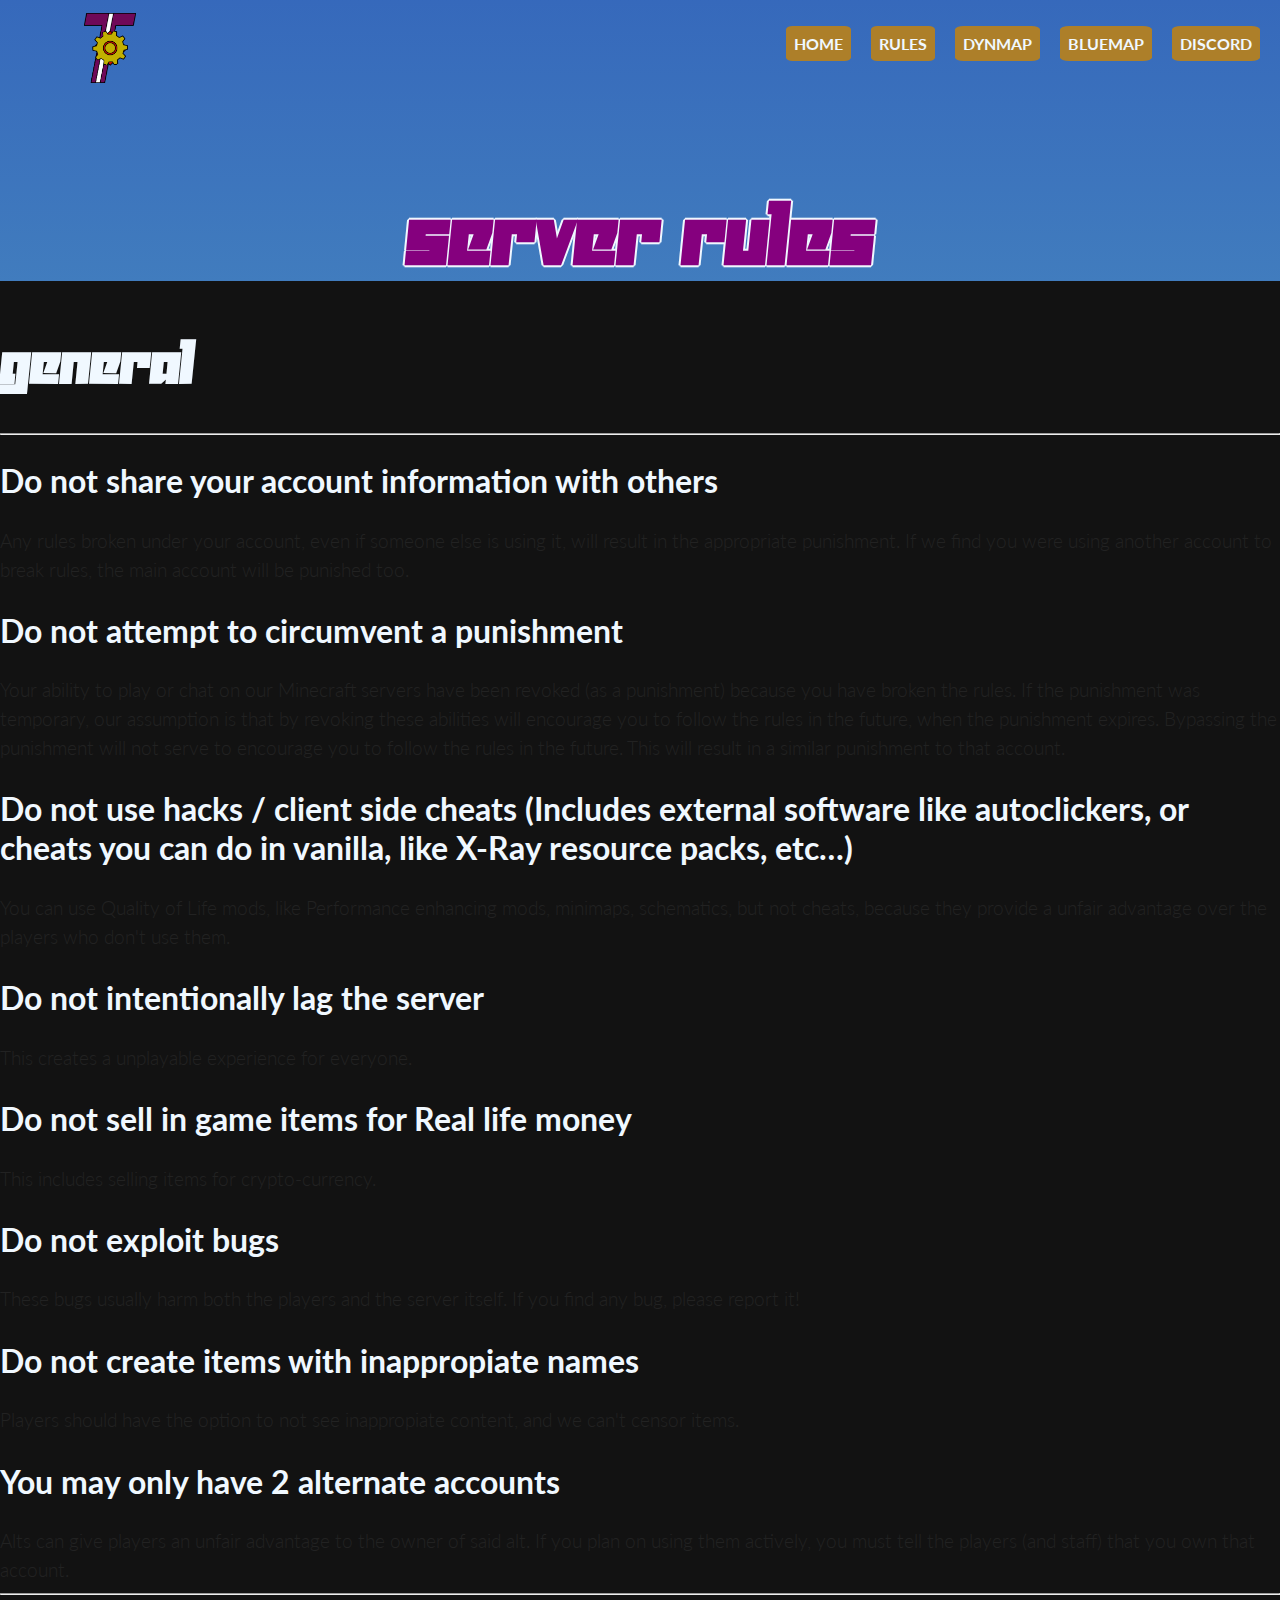
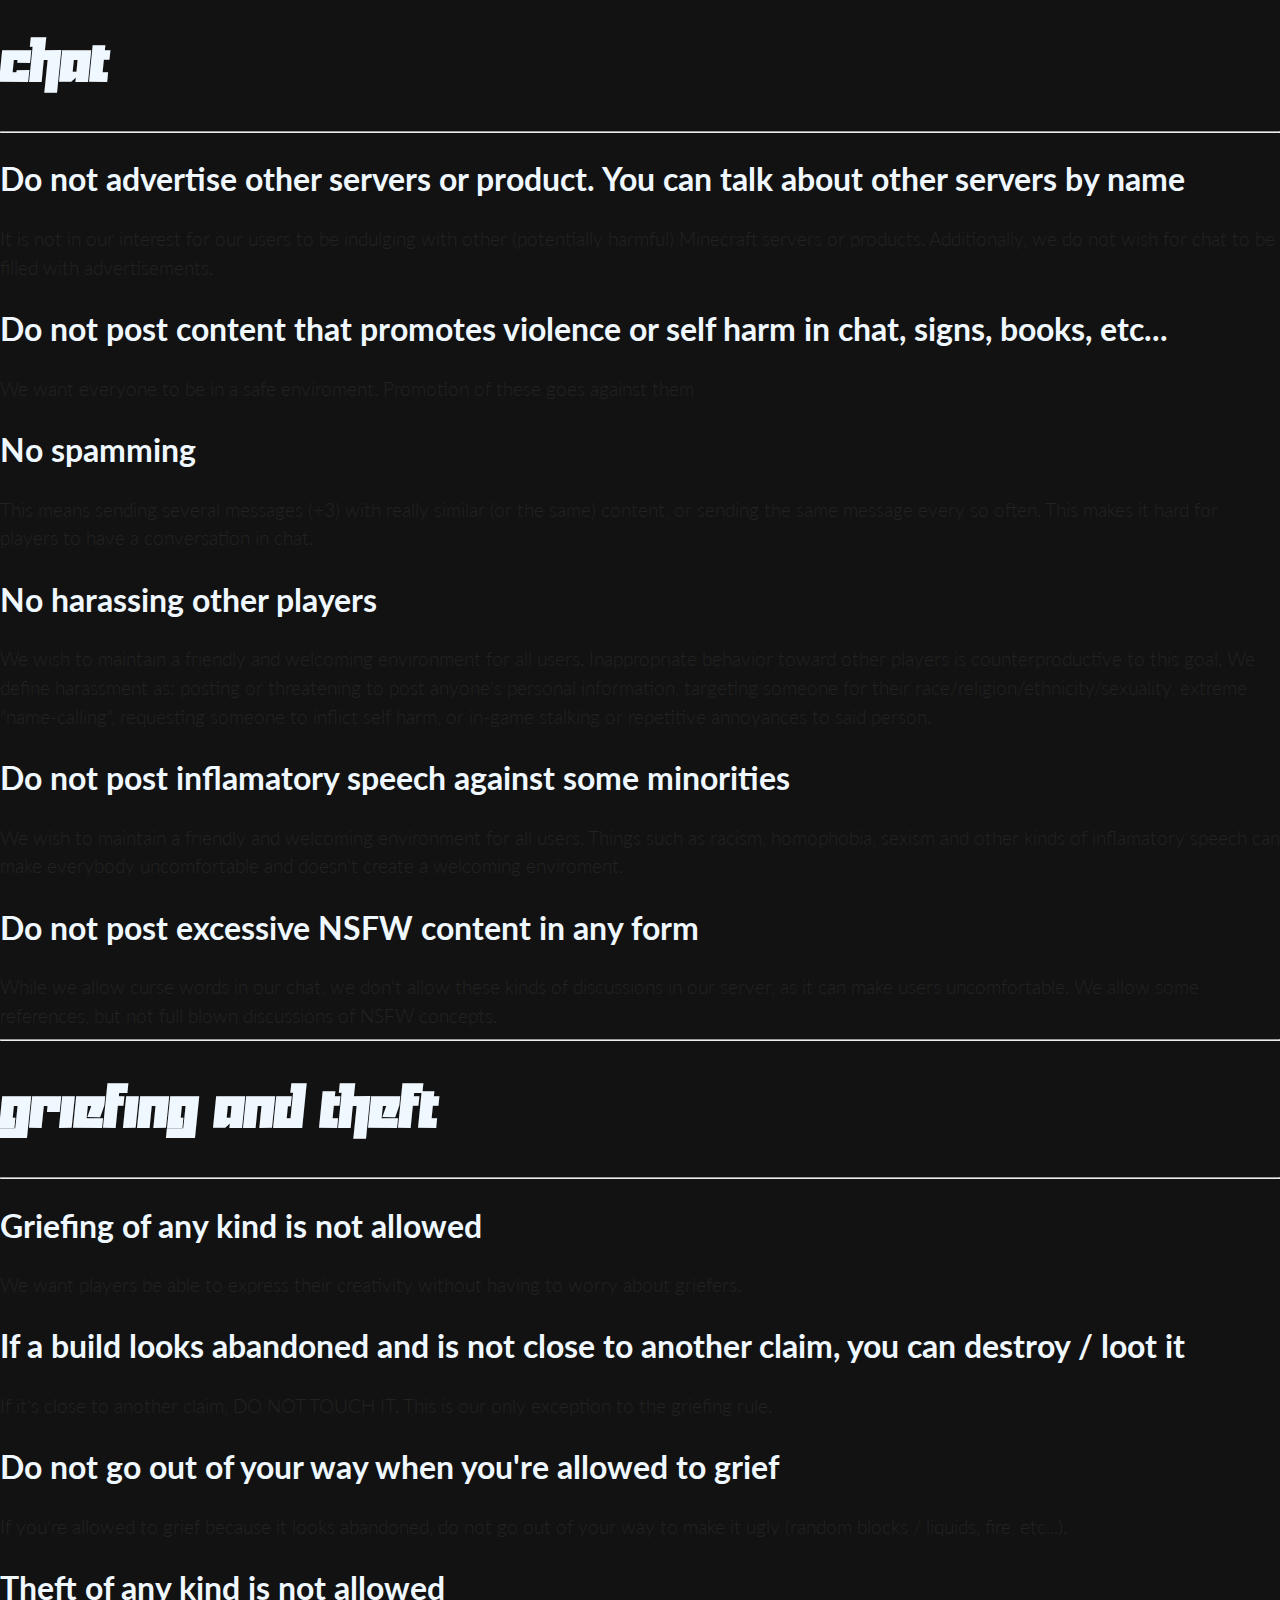
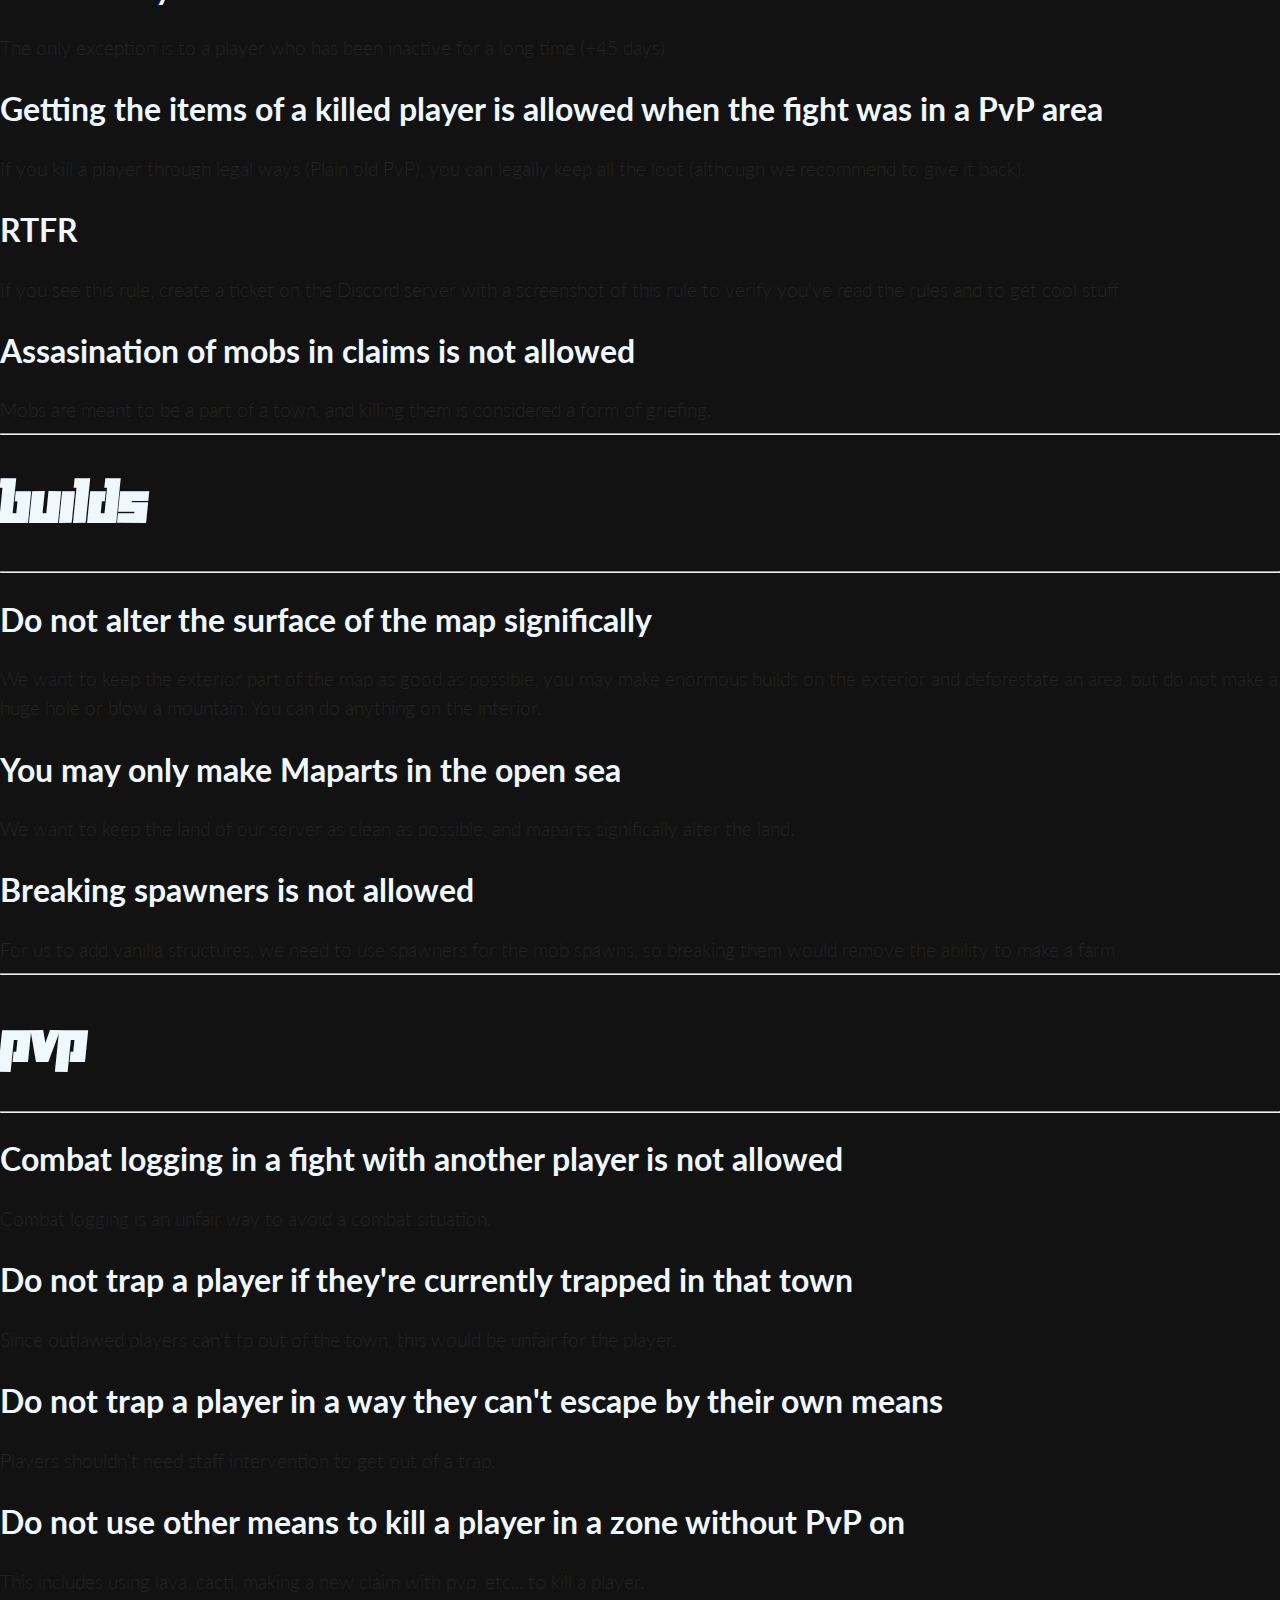
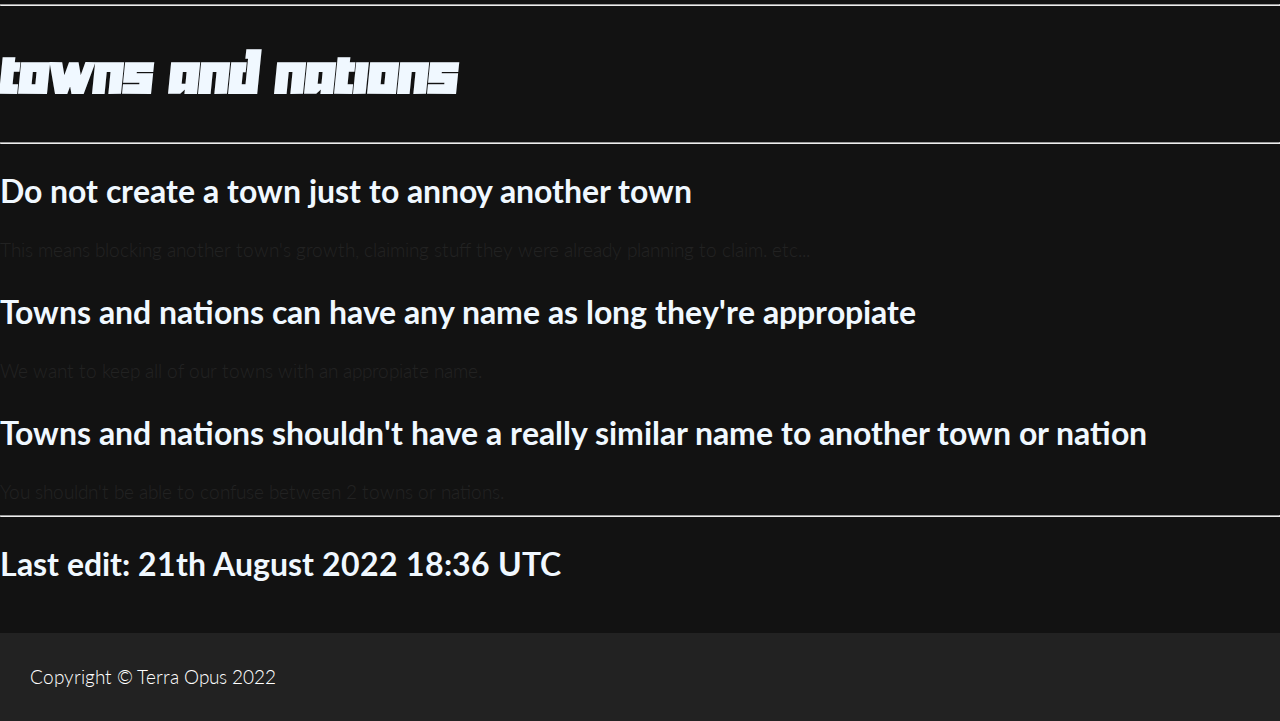
==== commit 7de938f3: "forgot to change in here oops" ====
--- a/rules.html
+++ b/rules.html
@@ -7,13 +7,13 @@
 	<meta name="viewport" content="width=device-width, initial-scale=1.0">
 	<meta charset="utf-8">
 	<link href="https://fonts.googleapis.com/css?family=Lato" rel="stylesheet">
-	<link rel="stylesheet" href="css/stylesheet.css">
-	<link rel="stylesheet" href="css/rules.css">
+	<link rel="stylesheet" href="/css/stylesheet.css">
+	<link rel="stylesheet" href="/css/rules.css">
 	<script src="https://leonardosnt.github.io/mc-player-counter/dist/mc-player-counter.min.js"></script>
 
 	<link rel="apple-touch-icon" sizes="180x180" href="/apple-touch-icon.png">
-	<link rel="icon" type="image/png" sizes="32x32" href="/favicon-32x32.png">
-	<link rel="icon" type="image/png" sizes="16x16" href="/favicon-16x16.png">
+	<link rel="icon" type="/image/png" sizes="32x32" href="/favicon-32x32.png">
+	<link rel="icon" type="/image/png" sizes="16x16" href="/favicon-16x16.png">
 	<link rel="manifest" href="/site.webmanifest">
 	<link rel="mask-icon" href="/safari-pinned-tab.svg" color="#5bbad5">
 	<meta name="msapplication-TileColor" content="#da532c">
@@ -24,12 +24,12 @@
 		<header>
 			<div class="header">
 				<div class="logo">
-					<a href="/"><img src="img/logo.png" style="max-width: 25%;" alt="Terra Opus logo" ></a>
+					<a href="/"><img src="/img/logo.png" style="max-width: 25%;" alt="Terra Opus logo" ></a>
 				</div>
 
 				<ul class="nav">
-					<li><a href="index.html">Home</a></li>
-					<li><a href="rules.html">Rules</a></li>
+					<li><a href="/">Home</a></li>
+					<li><a href="rules">Rules</a></li>
 					<li><a href="https://dyn.terraopus.tk">Dynmap</a></li>
 					<li><a href="https://map.terraopus.tk/">Bluemap</a></li>
 					<li><a href="https://discord.gg/DZxza4DxbG">Discord</a></li>
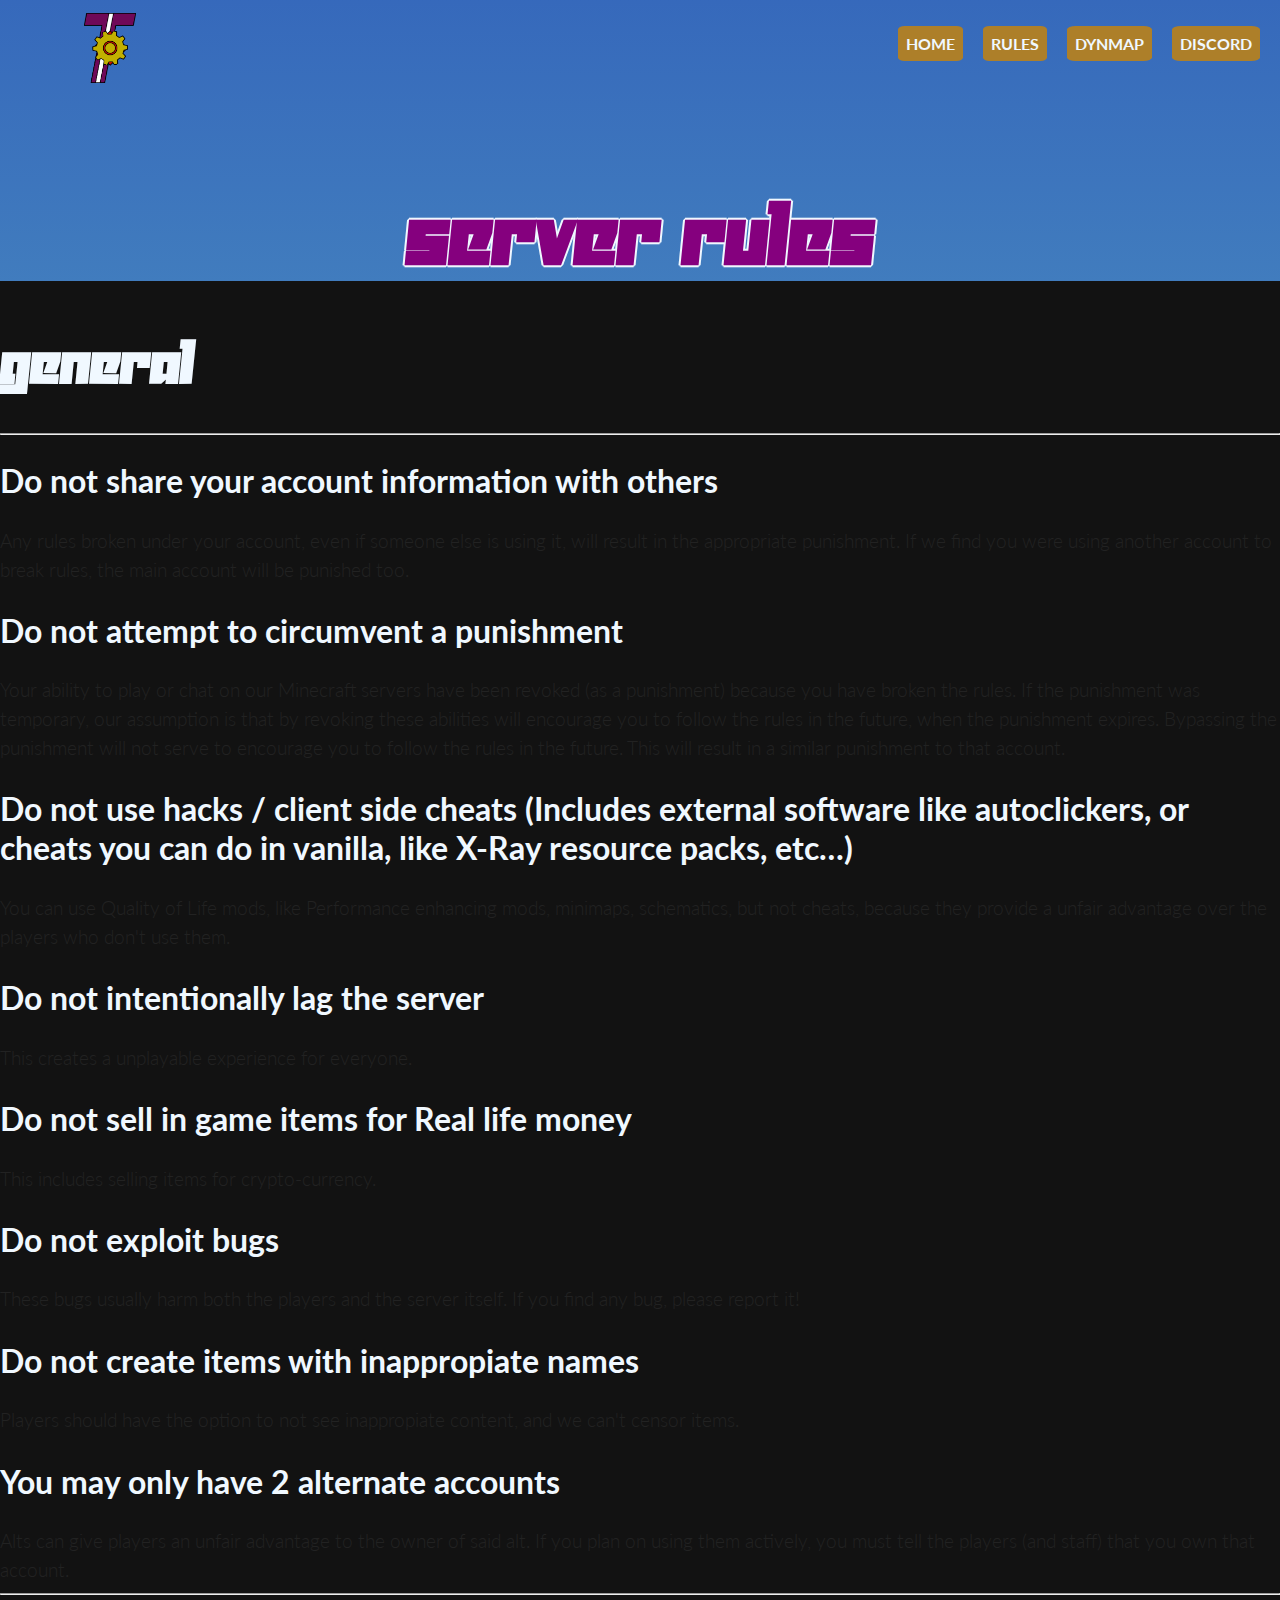
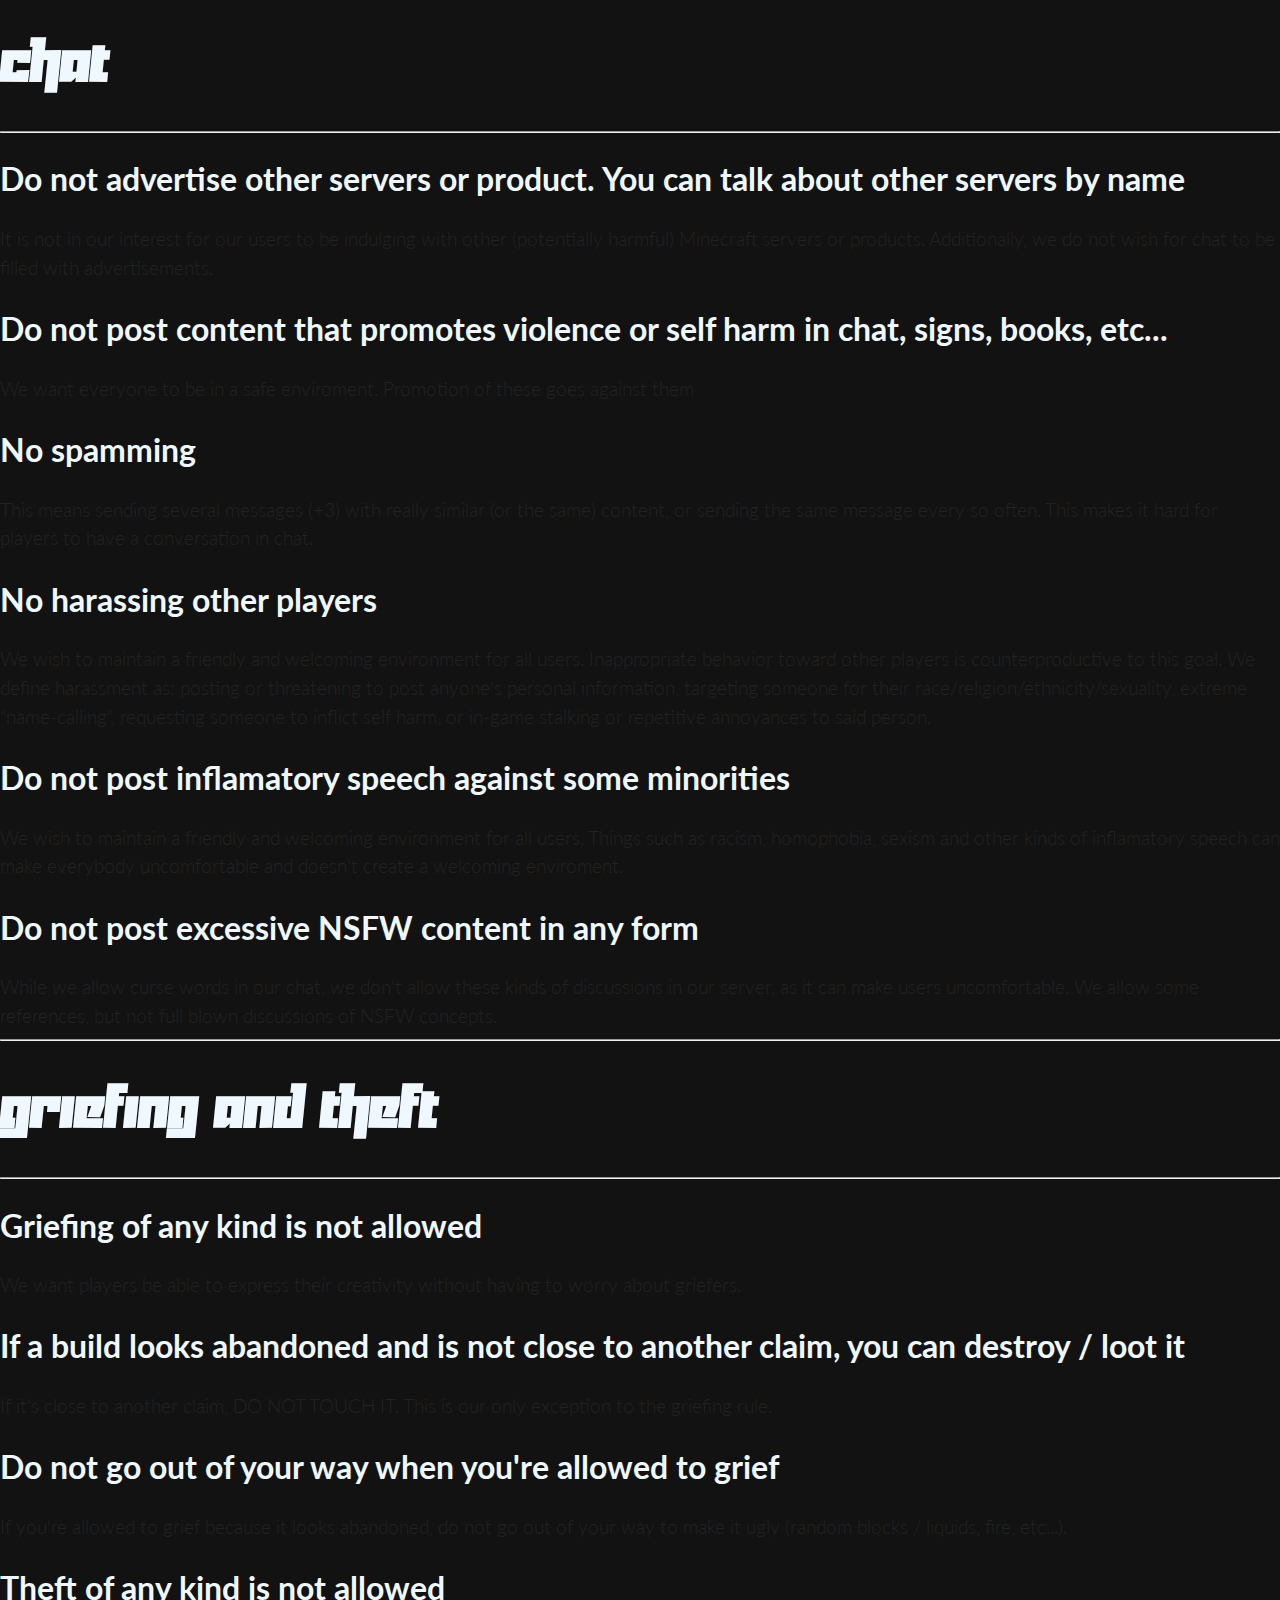
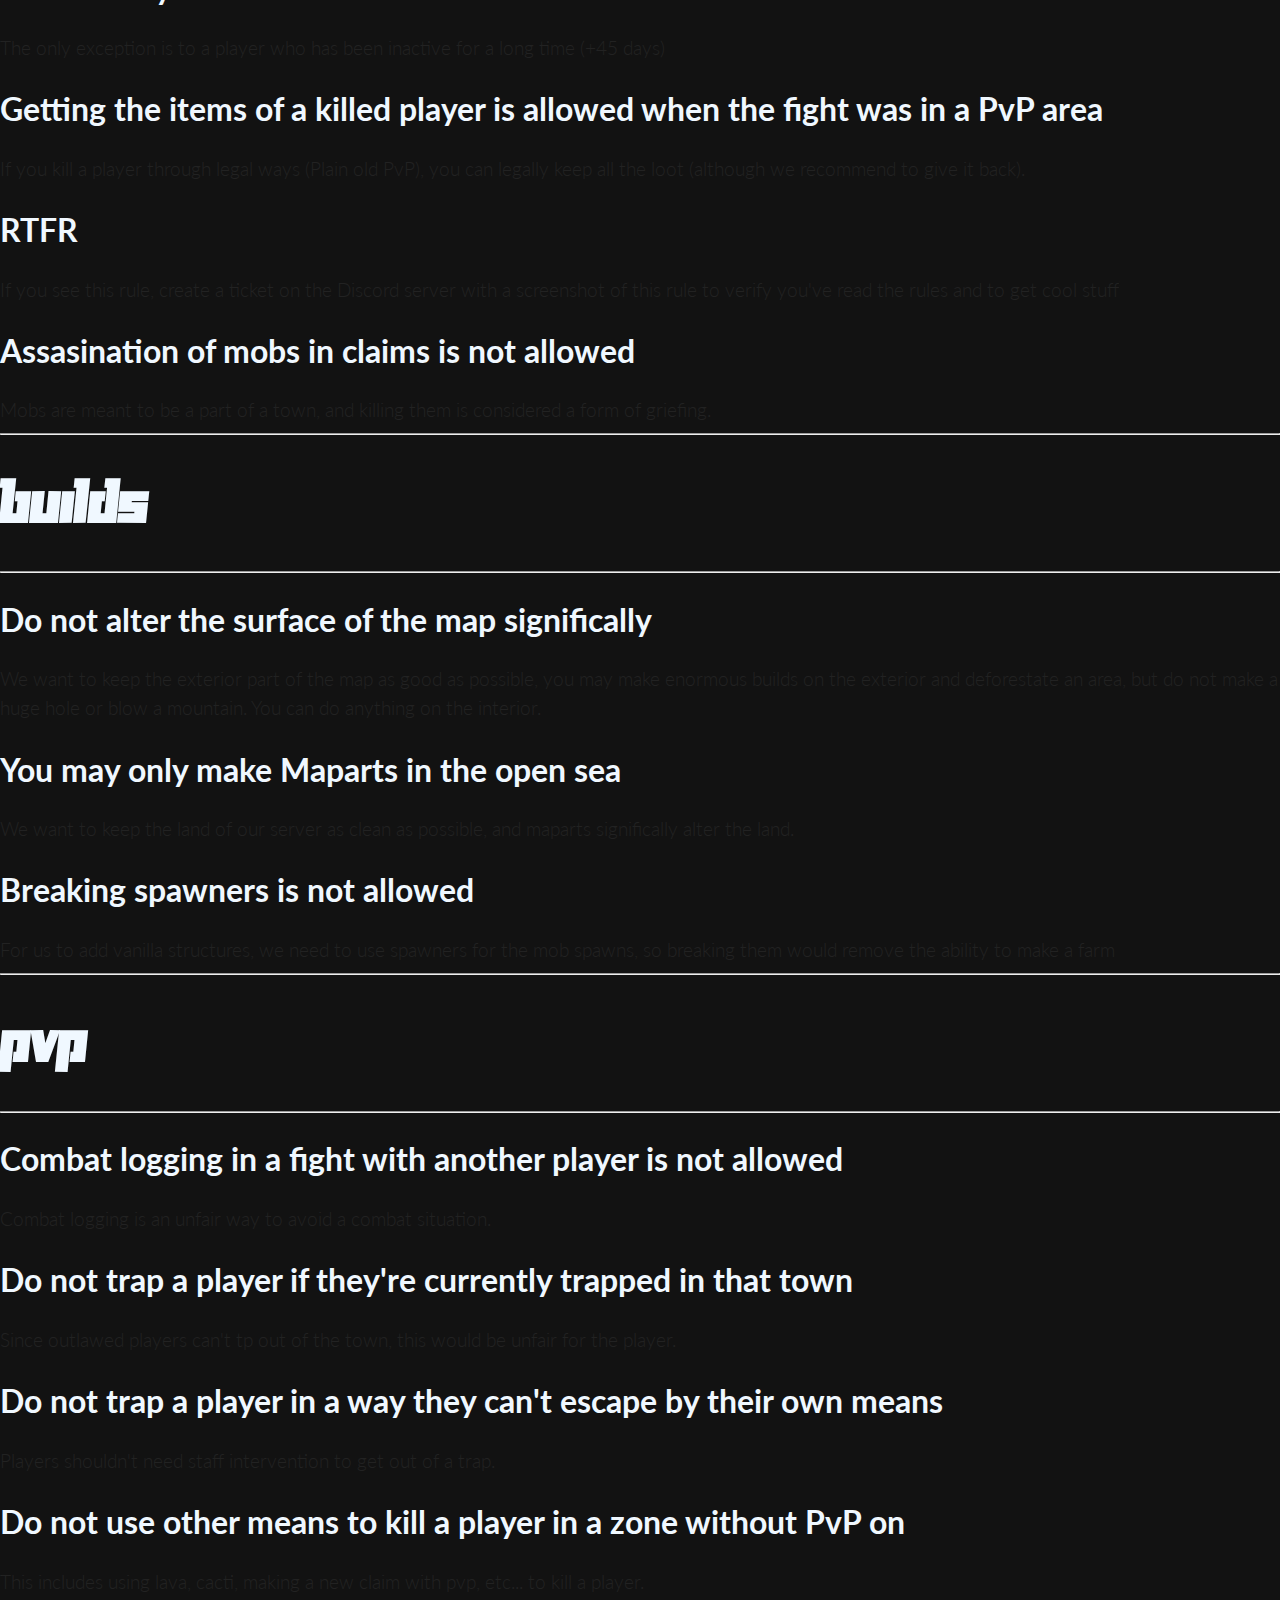
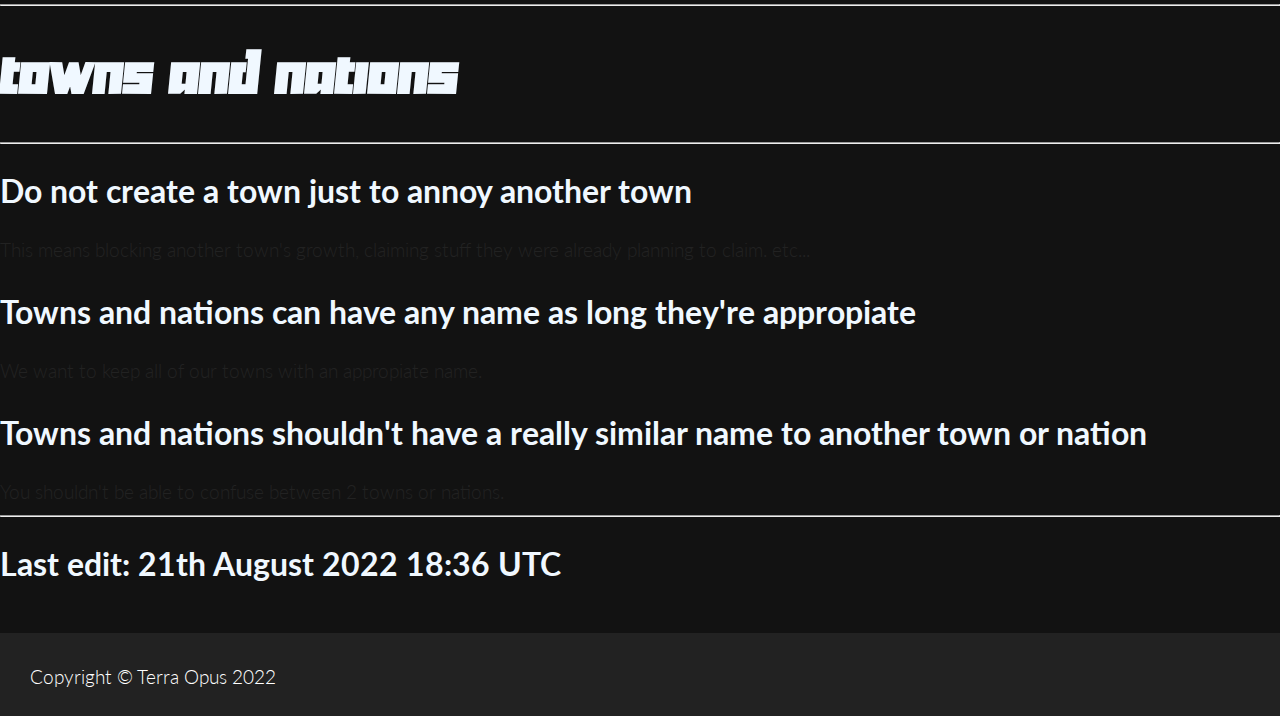
==== commit 9dc7b317: "Bluemap's still here?" ====
--- a/rules.html
+++ b/rules.html
@@ -31,7 +31,6 @@
 					<li><a href="/">Home</a></li>
 					<li><a href="rules">Rules</a></li>
 					<li><a href="https://dyn.terraopus.tk">Dynmap</a></li>
-					<li><a href="https://map.terraopus.tk/">Bluemap</a></li>
 					<li><a href="https://discord.gg/DZxza4DxbG">Discord</a></li>
 				</ul>
 			</div>
